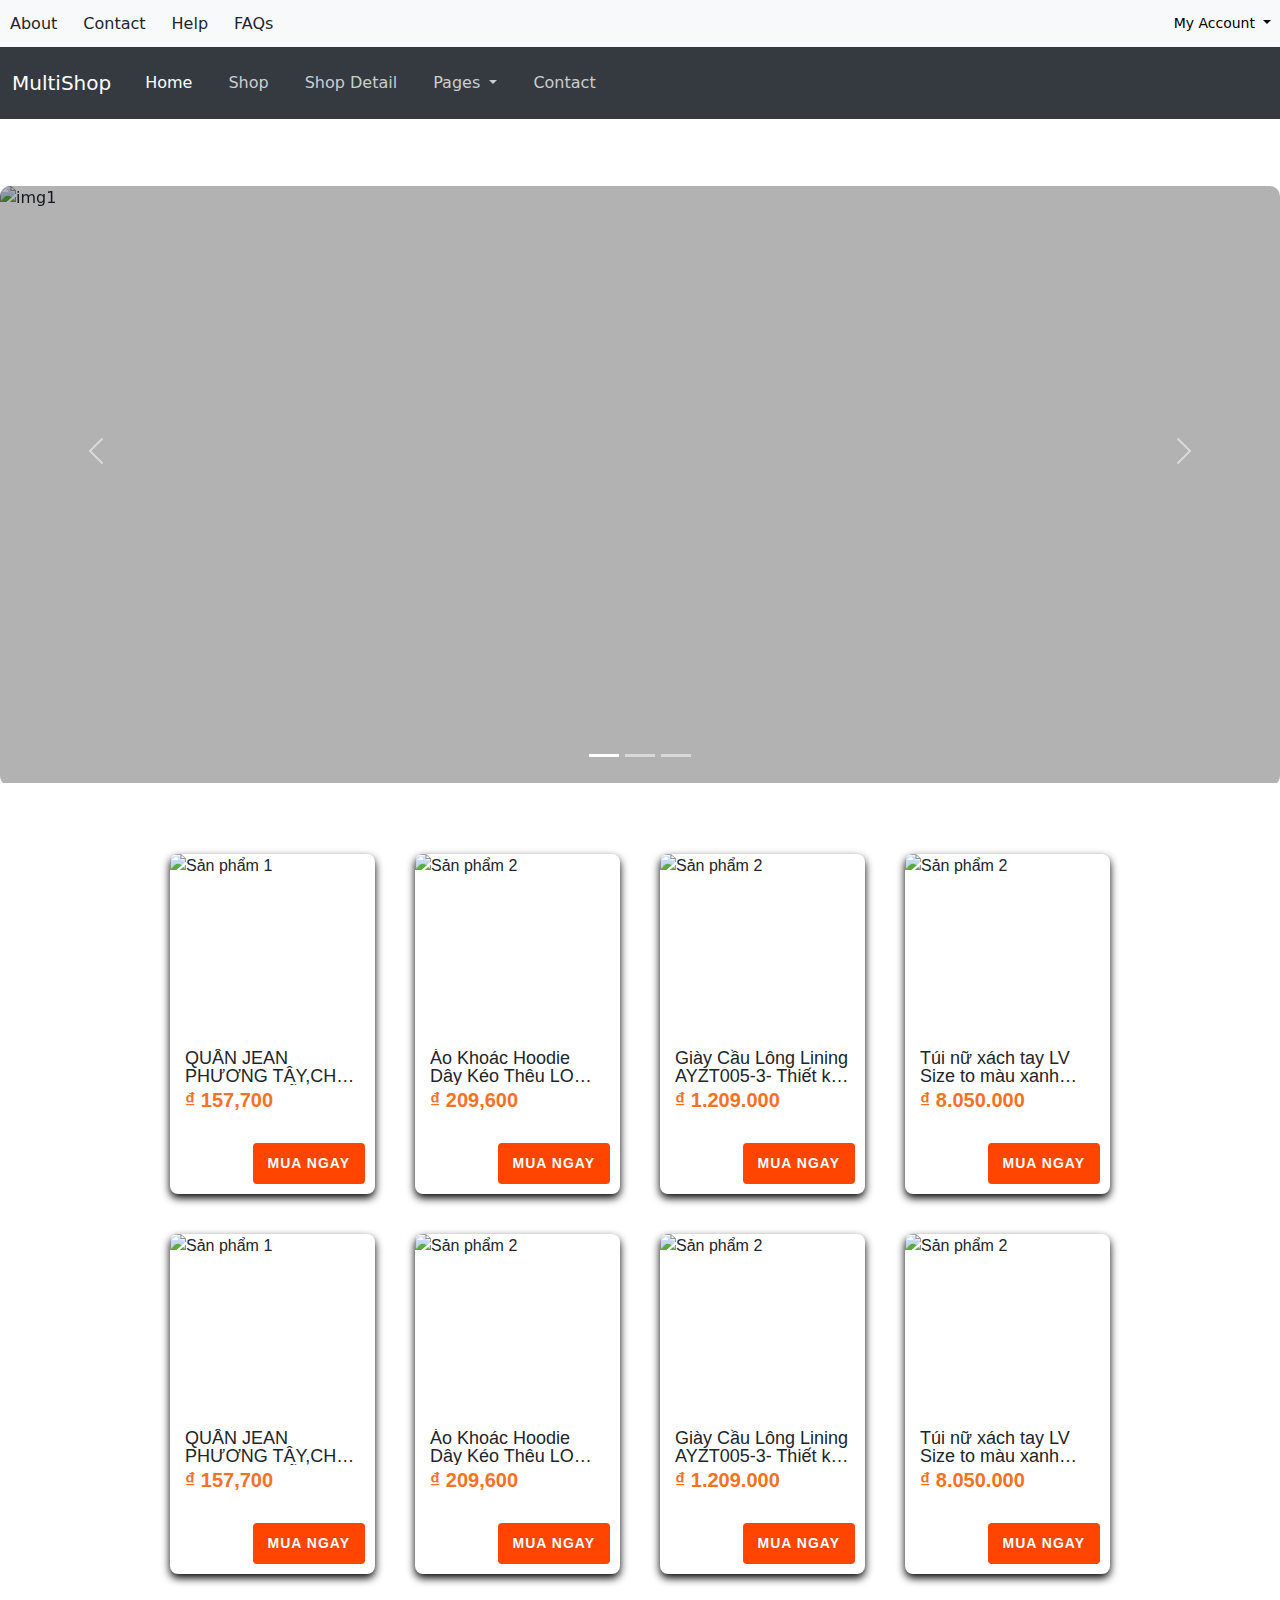
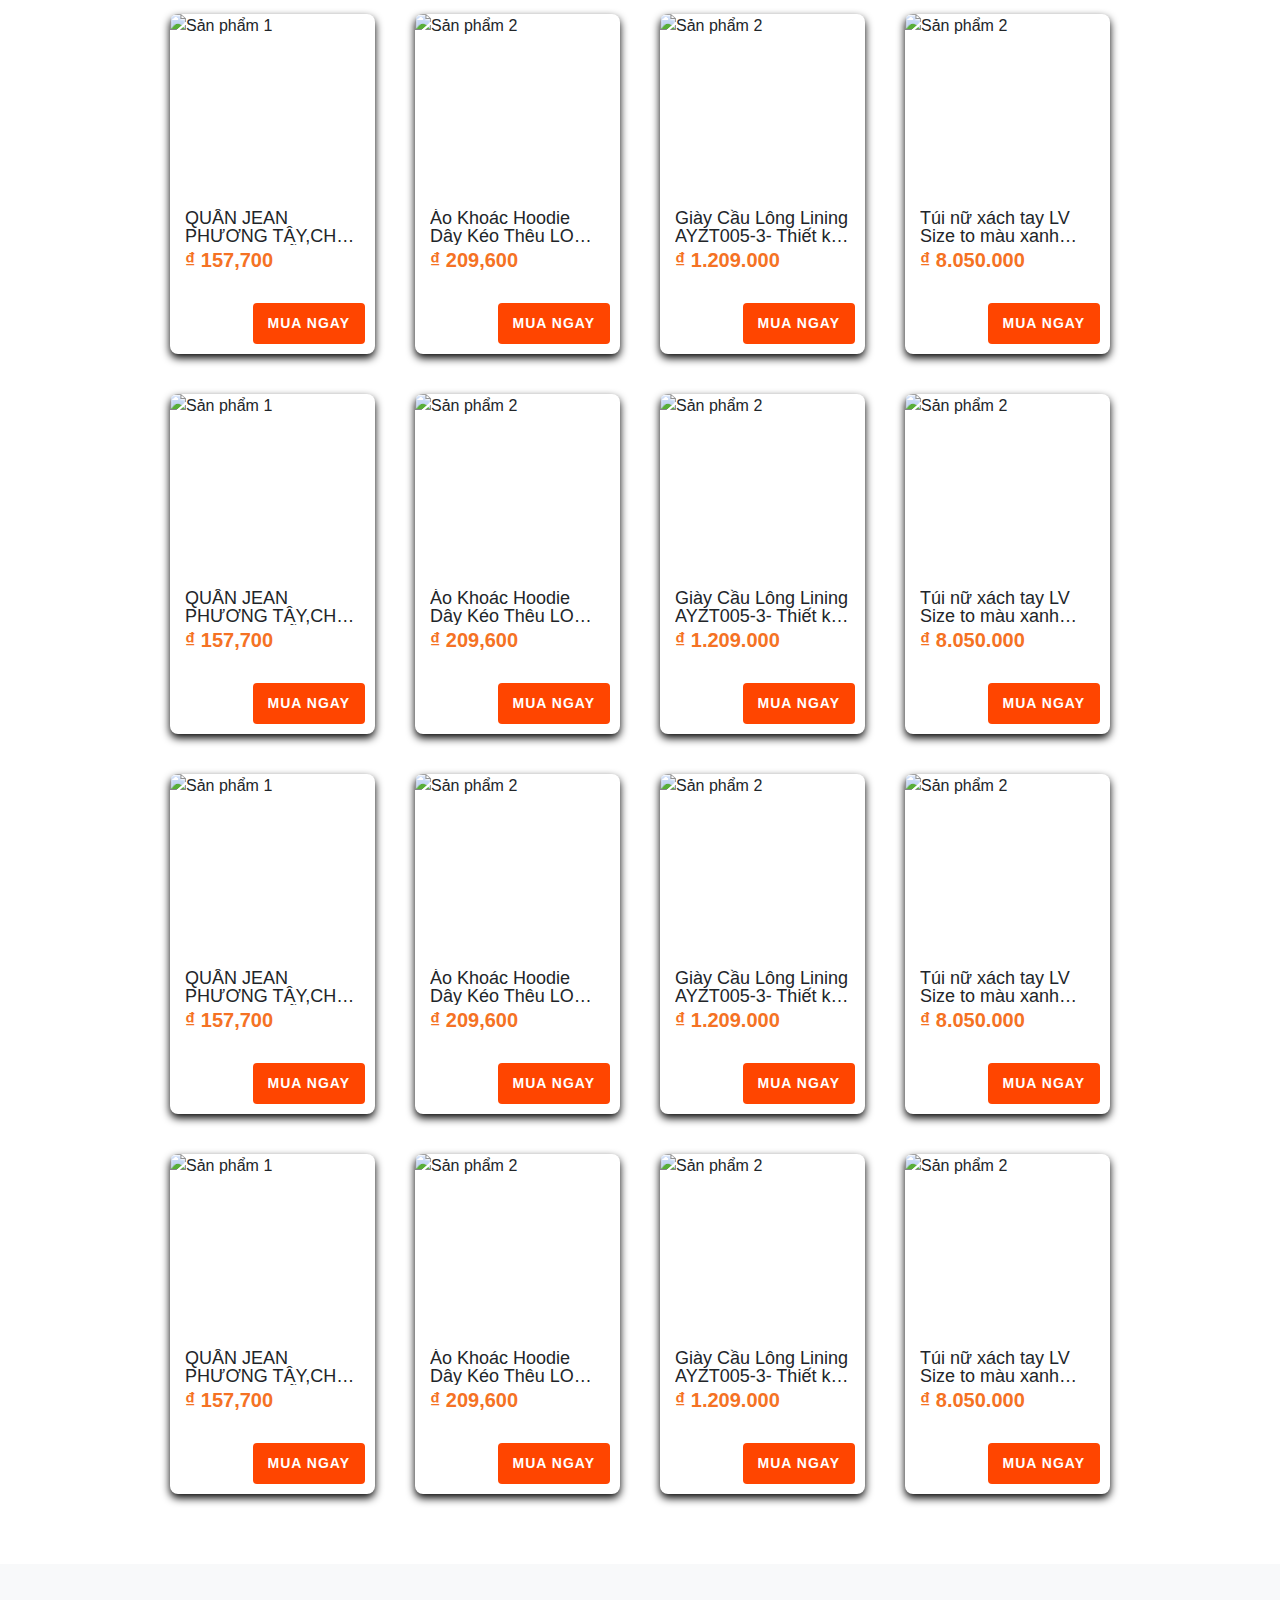
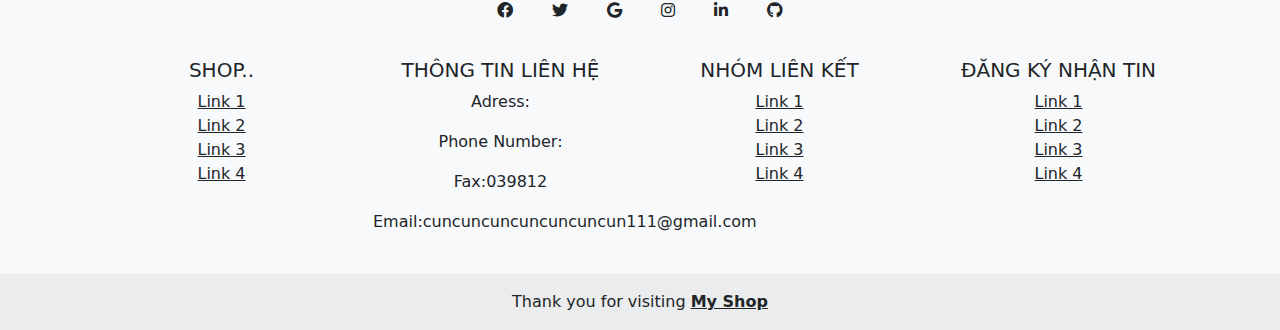
==== index.html @ 016f5377 "first commit" ====
<!DOCTYPE html>
<html lang="vi">
  <head>
    <meta charset="UTF-8" />
    <meta name="viewport" content="width=device-width, initial-scale=1.0" />
    <title>Trang Bán Hàng</title>
    <link rel="stylesheet" href="layout.css" />
    <link
      href="https://cdn.jsdelivr.net/npm/bootstrap@5.3.3/dist/css/bootstrap.min.css"
      rel="stylesheet"
      integrity="sha384-QWTKZyjpPEjISv5WaRU9OFeRpok6YctnYmDr5pNlyT2bRjXh0JMhjY6hW+ALEwIH"
      crossorigin="anonymous"
    />
    <link
      rel="stylesheet"
      href="https://cdnjs.cloudflare.com/ajax/libs/font-awesome/6.0.0-beta3/css/all.min.css"
    />
    <script
      src="https://cdn.jsdelivr.net/npm/bootstrap@5.3.3/dist/js/bootstrap.bundle.min.js"
      integrity="sha384-YvpcrYf0tY3lHB60NNkmXc5s9fDVZLESaAA55NDzOxhy9GkcIdslK1eN7N6jIeHz"
      crossorigin="anonymous"
    ></script>
  </head>
  <body>
    <!-- Topbar -->
    <div class="container-fluid bg-secondary py-2">
      <div class="row">
        <div class="col-lg-6 d-none d-lg-block">
          <div class="d-inline-flex align-items-center h-100">
            <a class="text-body me-3" href="#">About</a>
            <a class="text-body me-3" href="#">Contact</a>
            <a class="text-body me-3" href="#">Help</a>
            <a class="text-body me-3" href="#">FAQs</a>
          </div>
        </div>
        <div class="col-lg-6 text-center text-lg-end">
          <div class="d-inline-flex align-items-center">
            <div class="btn-group">
              <button
                type="button"
                class="btn btn-sm btn-light dropdown-toggle"
                data-bs-toggle="dropdown"
              >
                My Account
              </button>
              <ul class="dropdown-menu dropdown-menu-end">
                <li><a class="dropdown-item" href="signin.html">Sign in</a></li>
                <li>
                  <a class="dropdown-item" href="register.html">Sign up</a>
                </li>
              </ul>
            </div>
          </div>
        </div>
      </div>
    </div>

    <!-- Navbar -->
    <nav class="navbar navbar-expand-lg bg-dark navbar-dark py-3">
      <div class="container-fluid">
        <a class="navbar-brand" href="#">MultiShop</a>
        <button
          class="navbar-toggler"
          type="button"
          data-bs-toggle="collapse"
          data-bs-target="#navbarCollapse"
        >
          <span class="navbar-toggler-icon"></span>
        </button>
        <div class="collapse navbar-collapse" id="navbarCollapse">
          <ul class="navbar-nav me-auto mb-2 mb-lg-0">
            <li class="nav-item">
              <a class="nav-link active" href="index.html">Home</a>
            </li>
            <li class="nav-item">
              <a class="nav-link" href="shop.html">Shop</a>
            </li>
            <li class="nav-item">
              <a class="nav-link" href="detail.html">Shop Detail</a>
            </li>
            <li class="nav-item dropdown">
              <a
                class="nav-link dropdown-toggle"
                href="#"
                id="navbarDropdown"
                role="button"
                data-bs-toggle="dropdown"
              >
                Pages
              </a>
              <ul class="dropdown-menu">
                <li>
                  <a class="dropdown-item" href="cart.html">Shopping Cart</a>
                </li>
                <li>
                  <a class="dropdown-item" href="checkout.html">Checkout</a>
                </li>
              </ul>
            </li>
            <li class="nav-item">
              <a class="nav-link" href="contact.html">Contact</a>
            </li>
          </ul>
        </div>
      </div>
    </nav>

    <div id="carouselExampleIndicators" class="carousel slide">
      <div class="carousel-indicators">
        <button
          type="button"
          data-bs-target="#carouselExampleIndicators"
          data-bs-slide-to="0"
          class="active"
          aria-current="true"
          aria-label="Slide 1"
        ></button>
        <button
          type="button"
          data-bs-target="#carouselExampleIndicators"
          data-bs-slide-to="1"
          aria-label="Slide 2"
        ></button>
        <button
          type="button"
          data-bs-target="#carouselExampleIndicators"
          data-bs-slide-to="2"
          aria-label="Slide 3"
        ></button>
      </div>
      <div class="carousel-inner">
        <div class="carousel-item active">
          <img
            src="https://images.pexels.com/photos/996329/pexels-photo-996329.jpeg?auto=compress&cs=tinysrgb&w=600"
            class="d-block w-100"
            alt="img1"
            height="600"
          />
        </div>
        <div class="carousel-item">
          <img
            src="https://images.pexels.com/photos/3965545/pexels-photo-3965545.jpeg?auto=compress&cs=tinysrgb&w=600"
            class="d-block w-100"
            alt="img2"
            height="600"
          />
        </div>
        <div class="carousel-item">
          <img
            src="https://images.pexels.com/photos/6153367/pexels-photo-6153367.jpeg?auto=compress&cs=tinysrgb&w=600"
            class="d-block w-100"
            alt="img3"
            height="600"
          />
        </div>
      </div>
      <button
        class="carousel-control-prev"
        type="button"
        data-bs-target="#carouselExampleIndicators"
        data-bs-slide="prev"
      >
        <span class="carousel-control-prev-icon" aria-hidden="true"></span>
        <span class="visually-hidden">Previous</span>
      </button>
      <button
        class="carousel-control-next"
        type="button"
        data-bs-target="#carouselExampleIndicators"
        data-bs-slide="next"
      >
        <span class="carousel-control-next-icon" aria-hidden="true"></span>
        <span class="visually-hidden">Next</span>
      </button>
    </div>
    <div class="product">
      <div class="product-card">
        <img
          src="https://www.joesjeans.com/cdn/shop/files/4cc7516a-b997-4d56-a4cd-059427c54369_1290x1800.jpg?v=1736285140"
          alt="Sản phẩm 1"
        />
        <button class="buy-now">Mua ngay</button>
        <div class="product-info">
          <h3>QUẦN JEAN PHƯƠNG TÂY,CHẤT JEAN CO GIÃN THOẢI MÁI, CHUẨN FORM</h3>
          <span class="price">₫ 157,700</span>
        </div>
      </div>

      <div class="product-card">
        <img
          src="https://th.bing.com/th/id/OIP.dwinYv1eRanQlzLCDvbf8QHaHa?rs=1&pid=ImgDetMain"
          alt="Sản phẩm 2"
        />
        <button class="buy-now">Mua ngay</button>
        <div class="product-info">
          <h3>
            Áo Khoác Hoodie Dây Kéo Thêu LOGO 336 Vải Nỉ PE Phối Nón lớn From
            Rộng Phong Cách Hàn Quốc Hot Trend. XUT
          </h3>
          <span class="price">₫ 209,600</span>
        </div>
      </div>
      <div class="product-card">
        <img
          src="https://caulong360.com/wp-content/uploads/2023/03/Giay-Lining-AYZT005-3-c-1.jpg"
          alt="Sản phẩm 2"
        />
        <button class="buy-now">Mua ngay</button>
        <div class="product-info">
          <h3>Giày Cầu Lông Lining AYZT005-3- Thiết kế trẻ trung, tươi mới</h3>
          <span class="price">₫ 1.209.000</span>
        </div>
      </div>
      <div class="product-card">
        <img
          src="https://th.bing.com/th/id/OIP._yJqgawBIpHqxX3rwgy_EAHaHa?rs=1&pid=ImgDetMain"
          alt="Sản phẩm 2"
        />
        <button class="buy-now">Mua ngay</button>
        <div class="product-info">
          <h3>
            Túi nữ xách tay LV Size to màu xanh dương da sần luxury chất lượng
            cao
          </h3>
          <span class="price">₫ 8.050.000</span>
        </div>
      </div>
      <div class="product-card">
        <img
          src="https://www.joesjeans.com/cdn/shop/files/4cc7516a-b997-4d56-a4cd-059427c54369_1290x1800.jpg?v=1736285140"
          alt="Sản phẩm 1"
        />
        <button class="buy-now">Mua ngay</button>
        <div class="product-info">
          <h3>QUẦN JEAN PHƯƠNG TÂY,CHẤT JEAN CO GIÃN THOẢI MÁI, CHUẨN FORM</h3>
          <span class="price">₫ 157,700</span>
        </div>
      </div>

      <div class="product-card">
        <img
          src="https://th.bing.com/th/id/OIP.dwinYv1eRanQlzLCDvbf8QHaHa?rs=1&pid=ImgDetMain"
          alt="Sản phẩm 2"
        />
        <button class="buy-now">Mua ngay</button>
        <div class="product-info">
          <h3>
            Áo Khoác Hoodie Dây Kéo Thêu LOGO 336 Vải Nỉ PE Phối Nón lớn From
            Rộng Phong Cách Hàn Quốc Hot Trend. XUT
          </h3>
          <span class="price">₫ 209,600</span>
        </div>
      </div>
      <div class="product-card">
        <img
          src="https://caulong360.com/wp-content/uploads/2023/03/Giay-Lining-AYZT005-3-c-1.jpg"
          alt="Sản phẩm 2"
        />
        <button class="buy-now">Mua ngay</button>
        <div class="product-info">
          <h3>Giày Cầu Lông Lining AYZT005-3- Thiết kế trẻ trung, tươi mới</h3>
          <span class="price">₫ 1.209.000</span>
        </div>
      </div>
      <div class="product-card">
        <img
          src="https://th.bing.com/th/id/OIP._yJqgawBIpHqxX3rwgy_EAHaHa?rs=1&pid=ImgDetMain"
          alt="Sản phẩm 2"
        />
        <button class="buy-now">Mua ngay</button>
        <div class="product-info">
          <h3>
            Túi nữ xách tay LV Size to màu xanh dương da sần luxury chất lượng
            cao
          </h3>
          <span class="price">₫ 8.050.000</span>
        </div>
      </div>
      <div class="product-card">
        <img
          src="https://www.joesjeans.com/cdn/shop/files/4cc7516a-b997-4d56-a4cd-059427c54369_1290x1800.jpg?v=1736285140"
          alt="Sản phẩm 1"
        />
        <button class="buy-now">Mua ngay</button>
        <div class="product-info">
          <h3>QUẦN JEAN PHƯƠNG TÂY,CHẤT JEAN CO GIÃN THOẢI MÁI, CHUẨN FORM</h3>
          <span class="price">₫ 157,700</span>
        </div>
      </div>

      <div class="product-card">
        <img
          src="https://th.bing.com/th/id/OIP.dwinYv1eRanQlzLCDvbf8QHaHa?rs=1&pid=ImgDetMain"
          alt="Sản phẩm 2"
        />
        <button class="buy-now">Mua ngay</button>
        <div class="product-info">
          <h3>
            Áo Khoác Hoodie Dây Kéo Thêu LOGO 336 Vải Nỉ PE Phối Nón lớn From
            Rộng Phong Cách Hàn Quốc Hot Trend. XUT
          </h3>
          <span class="price">₫ 209,600</span>
        </div>
      </div>
      <div class="product-card">
        <img
          src="https://caulong360.com/wp-content/uploads/2023/03/Giay-Lining-AYZT005-3-c-1.jpg"
          alt="Sản phẩm 2"
        />
        <button class="buy-now">Mua ngay</button>
        <div class="product-info">
          <h3>Giày Cầu Lông Lining AYZT005-3- Thiết kế trẻ trung, tươi mới</h3>
          <span class="price">₫ 1.209.000</span>
        </div>
      </div>
      <div class="product-card">
        <img
          src="https://th.bing.com/th/id/OIP._yJqgawBIpHqxX3rwgy_EAHaHa?rs=1&pid=ImgDetMain"
          alt="Sản phẩm 2"
        />
        <button class="buy-now">Mua ngay</button>
        <div class="product-info">
          <h3>
            Túi nữ xách tay LV Size to màu xanh dương da sần luxury chất lượng
            cao
          </h3>
          <span class="price">₫ 8.050.000</span>
        </div>
      </div>
      <div class="product-card">
        <img
          src="https://www.joesjeans.com/cdn/shop/files/4cc7516a-b997-4d56-a4cd-059427c54369_1290x1800.jpg?v=1736285140"
          alt="Sản phẩm 1"
        />
        <button class="buy-now">Mua ngay</button>
        <div class="product-info">
          <h3>QUẦN JEAN PHƯƠNG TÂY,CHẤT JEAN CO GIÃN THOẢI MÁI, CHUẨN FORM</h3>
          <span class="price">₫ 157,700</span>
        </div>
      </div>

      <div class="product-card">
        <img
          src="https://th.bing.com/th/id/OIP.dwinYv1eRanQlzLCDvbf8QHaHa?rs=1&pid=ImgDetMain"
          alt="Sản phẩm 2"
        />
        <button class="buy-now">Mua ngay</button>
        <div class="product-info">
          <h3>
            Áo Khoác Hoodie Dây Kéo Thêu LOGO 336 Vải Nỉ PE Phối Nón lớn From
            Rộng Phong Cách Hàn Quốc Hot Trend. XUT
          </h3>
          <span class="price">₫ 209,600</span>
        </div>
      </div>
      <div class="product-card">
        <img
          src="https://caulong360.com/wp-content/uploads/2023/03/Giay-Lining-AYZT005-3-c-1.jpg"
          alt="Sản phẩm 2"
        />
        <button class="buy-now">Mua ngay</button>
        <div class="product-info">
          <h3>Giày Cầu Lông Lining AYZT005-3- Thiết kế trẻ trung, tươi mới</h3>
          <span class="price">₫ 1.209.000</span>
        </div>
      </div>
      <div class="product-card">
        <img
          src="https://th.bing.com/th/id/OIP._yJqgawBIpHqxX3rwgy_EAHaHa?rs=1&pid=ImgDetMain"
          alt="Sản phẩm 2"
        />
        <button class="buy-now">Mua ngay</button>
        <div class="product-info">
          <h3>
            Túi nữ xách tay LV Size to màu xanh dương da sần luxury chất lượng
            cao
          </h3>
          <span class="price">₫ 8.050.000</span>
        </div>
      </div>
      <div class="product-card">
        <img
          src="https://www.joesjeans.com/cdn/shop/files/4cc7516a-b997-4d56-a4cd-059427c54369_1290x1800.jpg?v=1736285140"
          alt="Sản phẩm 1"
        />
        <button class="buy-now">Mua ngay</button>
        <div class="product-info">
          <h3>QUẦN JEAN PHƯƠNG TÂY,CHẤT JEAN CO GIÃN THOẢI MÁI, CHUẨN FORM</h3>
          <span class="price">₫ 157,700</span>
        </div>
      </div>

      <div class="product-card">
        <img
          src="https://th.bing.com/th/id/OIP.dwinYv1eRanQlzLCDvbf8QHaHa?rs=1&pid=ImgDetMain"
          alt="Sản phẩm 2"
        />
        <button class="buy-now">Mua ngay</button>
        <div class="product-info">
          <h3>
            Áo Khoác Hoodie Dây Kéo Thêu LOGO 336 Vải Nỉ PE Phối Nón lớn From
            Rộng Phong Cách Hàn Quốc Hot Trend. XUT
          </h3>
          <span class="price">₫ 209,600</span>
        </div>
      </div>
      <div class="product-card">
        <img
          src="https://caulong360.com/wp-content/uploads/2023/03/Giay-Lining-AYZT005-3-c-1.jpg"
          alt="Sản phẩm 2"
        />
        <button class="buy-now">Mua ngay</button>
        <div class="product-info">
          <h3>Giày Cầu Lông Lining AYZT005-3- Thiết kế trẻ trung, tươi mới</h3>
          <span class="price">₫ 1.209.000</span>
        </div>
      </div>
      <div class="product-card">
        <img
          src="https://th.bing.com/th/id/OIP._yJqgawBIpHqxX3rwgy_EAHaHa?rs=1&pid=ImgDetMain"
          alt="Sản phẩm 2"
        />
        <button class="buy-now">Mua ngay</button>
        <div class="product-info">
          <h3>
            Túi nữ xách tay LV Size to màu xanh dương da sần luxury chất lượng
            cao
          </h3>
          <span class="price">₫ 8.050.000</span>
        </div>
      </div>
      <div class="product-card">
        <img
          src="https://www.joesjeans.com/cdn/shop/files/4cc7516a-b997-4d56-a4cd-059427c54369_1290x1800.jpg?v=1736285140"
          alt="Sản phẩm 1"
        />
        <button class="buy-now">Mua ngay</button>
        <div class="product-info">
          <h3>QUẦN JEAN PHƯƠNG TÂY,CHẤT JEAN CO GIÃN THOẢI MÁI, CHUẨN FORM</h3>
          <span class="price">₫ 157,700</span>
        </div>
      </div>

      <div class="product-card">
        <img
          src="https://th.bing.com/th/id/OIP.dwinYv1eRanQlzLCDvbf8QHaHa?rs=1&pid=ImgDetMain"
          alt="Sản phẩm 2"
        />
        <button class="buy-now">Mua ngay</button>
        <div class="product-info">
          <h3>
            Áo Khoác Hoodie Dây Kéo Thêu LOGO 336 Vải Nỉ PE Phối Nón lớn From
            Rộng Phong Cách Hàn Quốc Hot Trend. XUT
          </h3>
          <span class="price">₫ 209,600</span>
        </div>
      </div>
      <div class="product-card">
        <img
          src="https://caulong360.com/wp-content/uploads/2023/03/Giay-Lining-AYZT005-3-c-1.jpg"
          alt="Sản phẩm 2"
        />
        <button class="buy-now">Mua ngay</button>
        <div class="product-info">
          <h3>Giày Cầu Lông Lining AYZT005-3- Thiết kế trẻ trung, tươi mới</h3>
          <span class="price">₫ 1.209.000</span>
        </div>
      </div>
      <div class="product-card">
        <img
          src="https://th.bing.com/th/id/OIP._yJqgawBIpHqxX3rwgy_EAHaHa?rs=1&pid=ImgDetMain"
          alt="Sản phẩm 2"
        />
        <button class="buy-now">Mua ngay</button>
        <div class="product-info">
          <h3>
            Túi nữ xách tay LV Size to màu xanh dương da sần luxury chất lượng
            cao
          </h3>
          <span class="price">₫ 8.050.000</span>
        </div>
      </div>
    </div>
    <!-- Footer -->
    <footer class="bg-body-tertiary text-center">
      <!-- Grid container -->
      <div class="container p-4">
        <!-- Section: Social media -->
        <section class="mb-4">
          <!-- Facebook -->
          <a
            data-mdb-ripple-init
            class="btn btn-outline btn-floating m-1"
            href="https://www.facebook.com/profile.php?id=100086027893228"
            role="button"
            ><i class="fa-brands fa-facebook"></i
          ></a>

          <!-- Twitter -->
          <a
            data-mdb-ripple-init
            class="btn btn-outline btn-floating m-1"
            href="https://x.com/cubededobeo"
            role="button"
            ><i class="fab fa-twitter"></i
          ></a>

          <!-- Google -->
          <a
            data-mdb-ripple-init
            class="btn btn-outline btn-floating m-1"
            href="#!"
            role="button"
            ><i class="fab fa-google"></i
          ></a>

          <!-- Instagram -->
          <a
            data-mdb-ripple-init
            class="btn btn-outline btn-floating m-1"
            href="none"
            role="button"
            ><i class="fab fa-instagram"></i
          ></a>

          <!-- Linkedin -->
          <a
            data-mdb-ripple-init
            class="btn btn-outline btn-floating m-1"
            href="none"
            role="button"
            ><i class="fab fa-linkedin-in"></i
          ></a>

          <!-- Github -->
          <a
            data-mdb-ripple-init
            class="btn btn-outline btn-floating m-1"
            href="none"
            role="button"
            ><i class="fab fa-github"></i
          ></a>
        </section>
        <!-- Section: Social media -->

        <!-- Section: Form -->
        <section class="">
          <form action="">
            <!--Grid row-->
            <div class="row d-flex justify-content-center"></div>
            <!--Grid row-->
          </form>
        </section>
        <!-- Section: Form -->
        <!-- Section: Links -->
        <section class="">
          <!--Grid row-->
          <div class="row">
            <!--Grid column-->
            <div class="col-lg-3 col-md-6 mb-4 mb-md-0">
              <h5 class="text-uppercase" color="red">Shop..</h5>

              <ul class="list-unstyled mb-0">
                <li>
                  <a class="text-body" href="#!">Link 1</a>
                </li>
                <li>
                  <a class="text-body" href="#!">Link 2</a>
                </li>
                <li>
                  <a class="text-body" href="#!">Link 3</a>
                </li>
                <li>
                  <a class="text-body" href="#!">Link 4</a>
                </li>
              </ul>
            </div>
            <!--Grid column-->

            <!--Grid column-->
            <div class="col-lg-3 col-md-6 mb-4 mb-md-0">
              <h5 class="text-uppercase" color="red">Thông tin liên hệ</h5>

              <ul class="list-unstyled mb-0">
                <li>
                  <p class="text-body" href="#!">Adress:</p>
                </li>
                <li>
                  <p class="text-body" href="#!">Phone Number:</p>
                </li>
                <li>
                  <p class="text-body" href="#!">Fax:039812</p>
                </li>
                <li>
                  <p class="text-body" href="#!">
                    Email:cuncuncuncuncuncuncun111@gmail.com
                  </p>
                </li>
              </ul>
            </div>
            <!--Grid column-->

            <!--Grid column-->
            <div class="col-lg-3 col-md-6 mb-4 mb-md-0">
              <h5 class="text-uppercase" color="red">Nhóm liên kết</h5>

              <ul class="list-unstyled mb-0">
                <li>
                  <a class="text-body" href="#!">Link 1</a>
                </li>
                <li>
                  <a class="text-body" href="#!">Link 2</a>
                </li>
                <li>
                  <a class="text-body" href="#!">Link 3</a>
                </li>
                <li>
                  <a class="text-body" href="#!">Link 4</a>
                </li>
              </ul>
            </div>
            <!--Grid column-->

            <!--Grid column-->
            <div class="col-lg-3 col-md-6 mb-4 mb-md-0">
              <h5 class="text-uppercase" color="red">Đăng ký nhận tin</h5>

              <ul class="list-unstyled mb-0">
                <li>
                  <a class="text-body" href="#!">Link 1</a>
                </li>
                <li>
                  <a class="text-body" href="#!">Link 2</a>
                </li>
                <li>
                  <a class="text-body" href="#!">Link 3</a>
                </li>
                <li>
                  <a class="text-body" href="#!">Link 4</a>
                </li>
              </ul>
            </div>
            <!--Grid column-->
          </div>
          <!--Grid row-->
        </section>
        <!-- Section: Links -->
      </div>
      <!-- Grid container -->

      <!-- Copyright -->
      <div
        class="text-center p-3"
        style="background-color: rgba(0, 0, 0, 0.05)"
      >
        Thank you for visiting
        <a class="text-reset fw-bold" href="#">My Shop</a>
      </div>
      <!-- Copyright -->
    </footer>
    <!-- Footer -->
  </body>
</html>
---- layout.css ----
/* Topbar */
.container-fluid.bg-secondary {
  background-color: #f8f9fa !important;
  padding: 10px 0;
}

.container-fluid.bg-secondary a {
  color: #333;
  text-decoration: none;
  margin: 0 10px;
}

.container-fluid.bg-secondary a:hover {
  color: #007bff;
}

/* Navbar */
.navbar.bg-dark {
  background-color: #343a40 !important;
  padding: 10px 0;
}

.navbar.bg-dark .nav-link {
  color: rgba(255, 255, 255, 0.75);
  margin: 0 10px;
}

.navbar.bg-dark .nav-link:hover {
  color: #fff;
}

.navbar.bg-dark .navbar-toggler {
  border-color: rgba(255, 255, 255, 0.1);
}

.navbar.bg-dark .navbar-toggler-icon {
  background-image: url("data:image/svg+xml;charset=utf8,%3Csvg viewBox='0 0 30 30' xmlns='http://www.w3.org/2000/svg'%3E%3Cpath stroke='rgba(255, 255, 255, 0.5)' stroke-width='2' stroke-linecap='round' stroke-miterlimit='10' d='M4 7h22M4 15h22M4 23h22'/%3E%3C/svg%3E");
}
/* Categories Button */
.btn.bg-primary {
  background-color: #007bff !important;
  border: none;
  color: #fff;
  padding: 10px 20px;
}

.btn.bg-primary:hover {
  background-color: #0056b3 !important;
}

/* Product Section */
.product {
  font-family: Arial, sans-serif;
  margin: 2%;
  padding: 25px;
  display: flex;
  justify-content: center;
  align-items: center;
  flex-wrap: wrap;
  background-color: white;
  overflow: hidden;
  box-sizing: border-box;
}

.product-card {
  position: relative;
  width: 205px;
  height: 340px;
  margin: 20px;
  box-shadow: 0 4px 8px black;
  border-radius: 8px;
  overflow: hidden;
  background: white;
  transition: transform 0.3s ease, box-shadow 0.3s ease;
}

.product-card:hover {
  transform: translateY(-5px);
  box-shadow: 0 6px 12px black;
}

.product-card img {
  width: 100%;
  height: 180px;
  object-fit: cover !important;
  display: block;
  object-position: center;
}

.product-card .buy-now {
  position: absolute;
  bottom: 10px;
  right: 10px;
  background-color: orangered;
  color: white;
  padding: 10px 15px;
  font-size: 14px;
  font-weight: bold;
  border: none;
  border-radius: 4px;
  cursor: pointer;
  transition: background-color 0.3s ease, color 0.3s ease;
  letter-spacing: 1px;
  text-transform: uppercase;
  outline: none;
  -webkit-transition: color 0.45s cubic-bezier(0.785, 0.135, 0.15, 0.86),
    border 0.45s cubic-bezier(0.785, 0.135, 0.15, 0.86);
  transition: color 0.45s cubic-bezier(0.785, 0.135, 0.15, 0.86),
    border 0.45s cubic-bezier(0.785, 0.135, 0.15, 0.86);
}

.product-card .buy-now:hover {
  background-color: green;
  color: white;
}

.product-info {
  padding: 15px;
}

.product-info h3 {
  margin: 0;
  font-size: 18px;
  height: 36px;
  line-height: 18px;
  -webkit-box-orient: vertical;
  display: -webkit-box;
  overflow: hidden;
  text-overflow: ellipsis;
  -webkit-line-clamp: 2;
}

.product-info .price {
  font-size: 20px;
  font-weight: bold;
  color: #f57224;
  align-items: flex-end;
}

/* Carousel */
.carousel-item {
  top: 67px;
  margin-bottom: 5%;
}

.carousel-item img {
  object-fit: cover;
  border-radius: 10px;
}

.carousel-item::before {
  content: "";
  position: absolute;
  top: 0;
  left: 0;
  width: 100%;
  height: 100%;
  background: rgba(0, 0, 0, 0.3);
  border-radius: 10px !important;
}

.carousel-item img:hover {
  transform: scale(1.05);
  transition: 0.5s ease-in-out;
}

/* Responsive Adjustments */
@media (max-width: 768px) {
  .navbar-nav {
    flex-direction: column;
  }

  .navbar-collapse {
    padding: 10px;
  }

  .product-card {
    width: 100%;
    margin: 10px 0;
  }
}

@media (max-width: 600px) {
  .carousel-inner {
    display: none;
  }
}
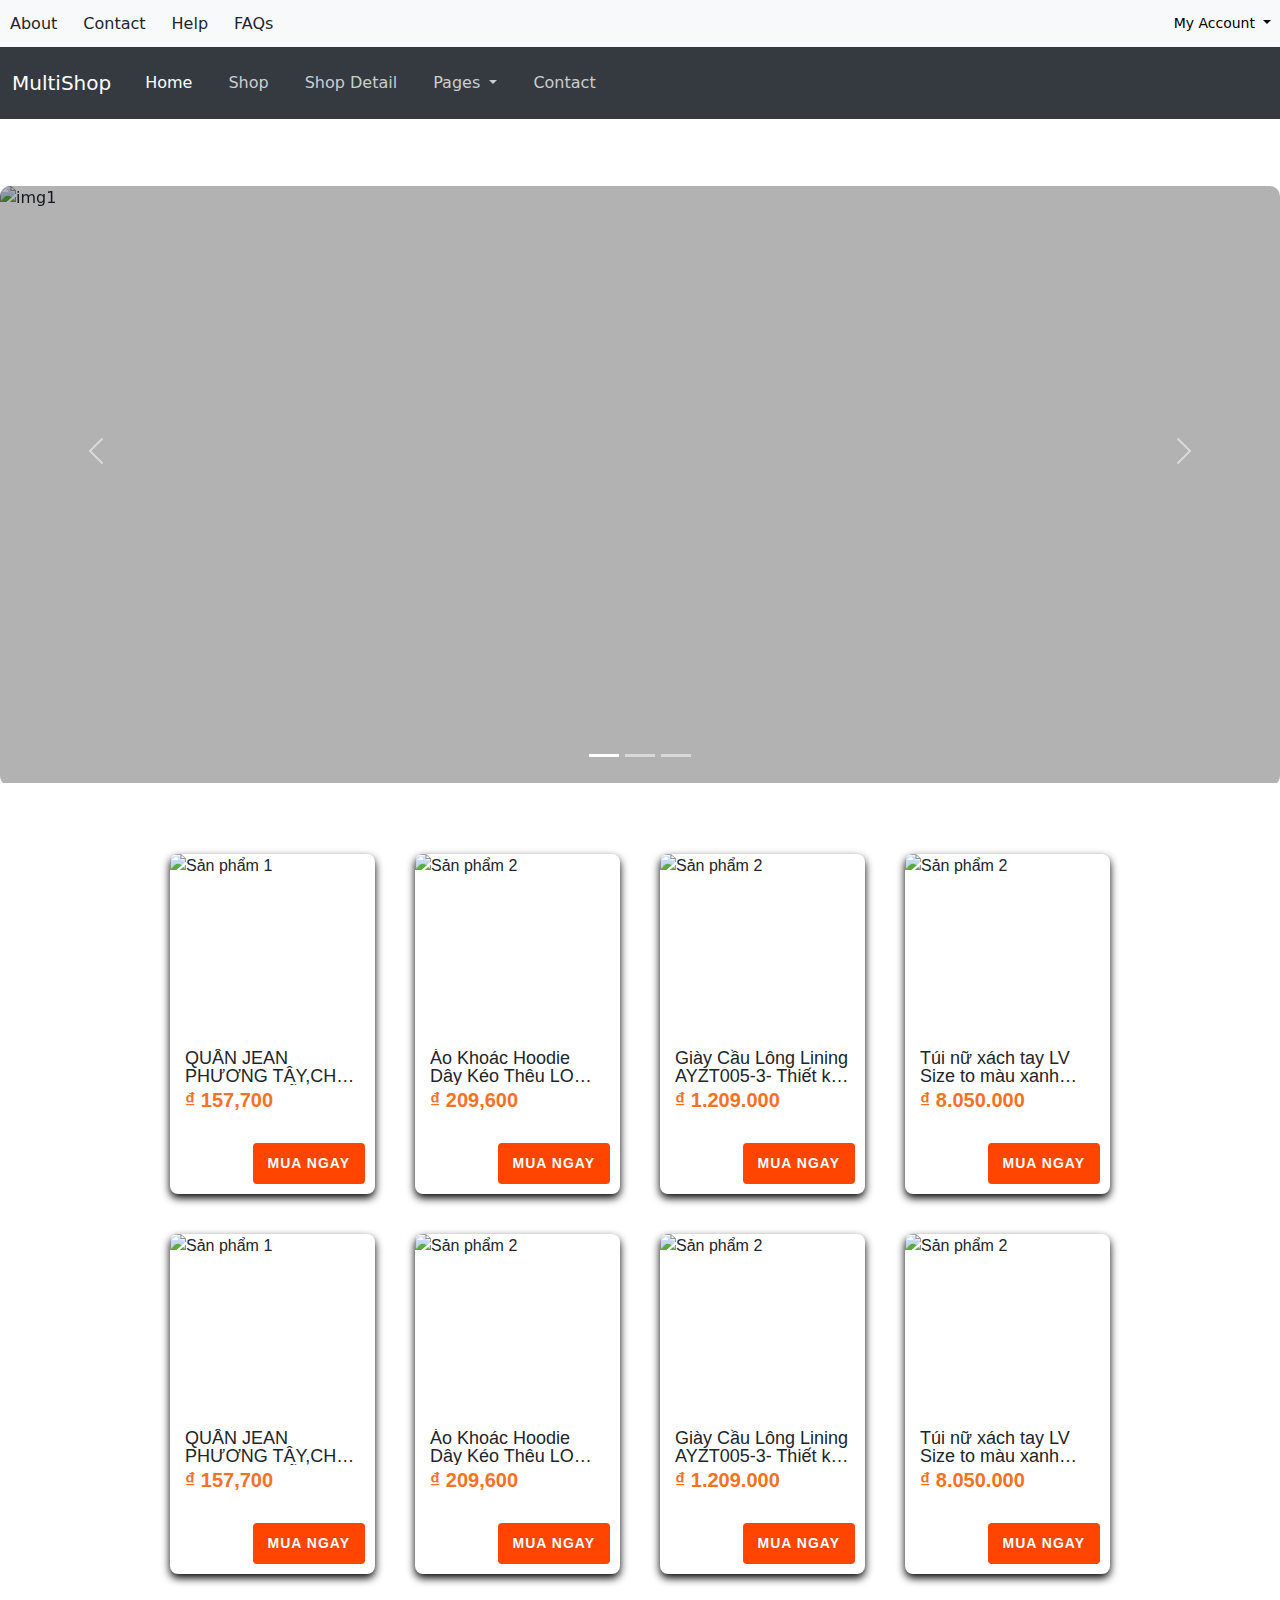
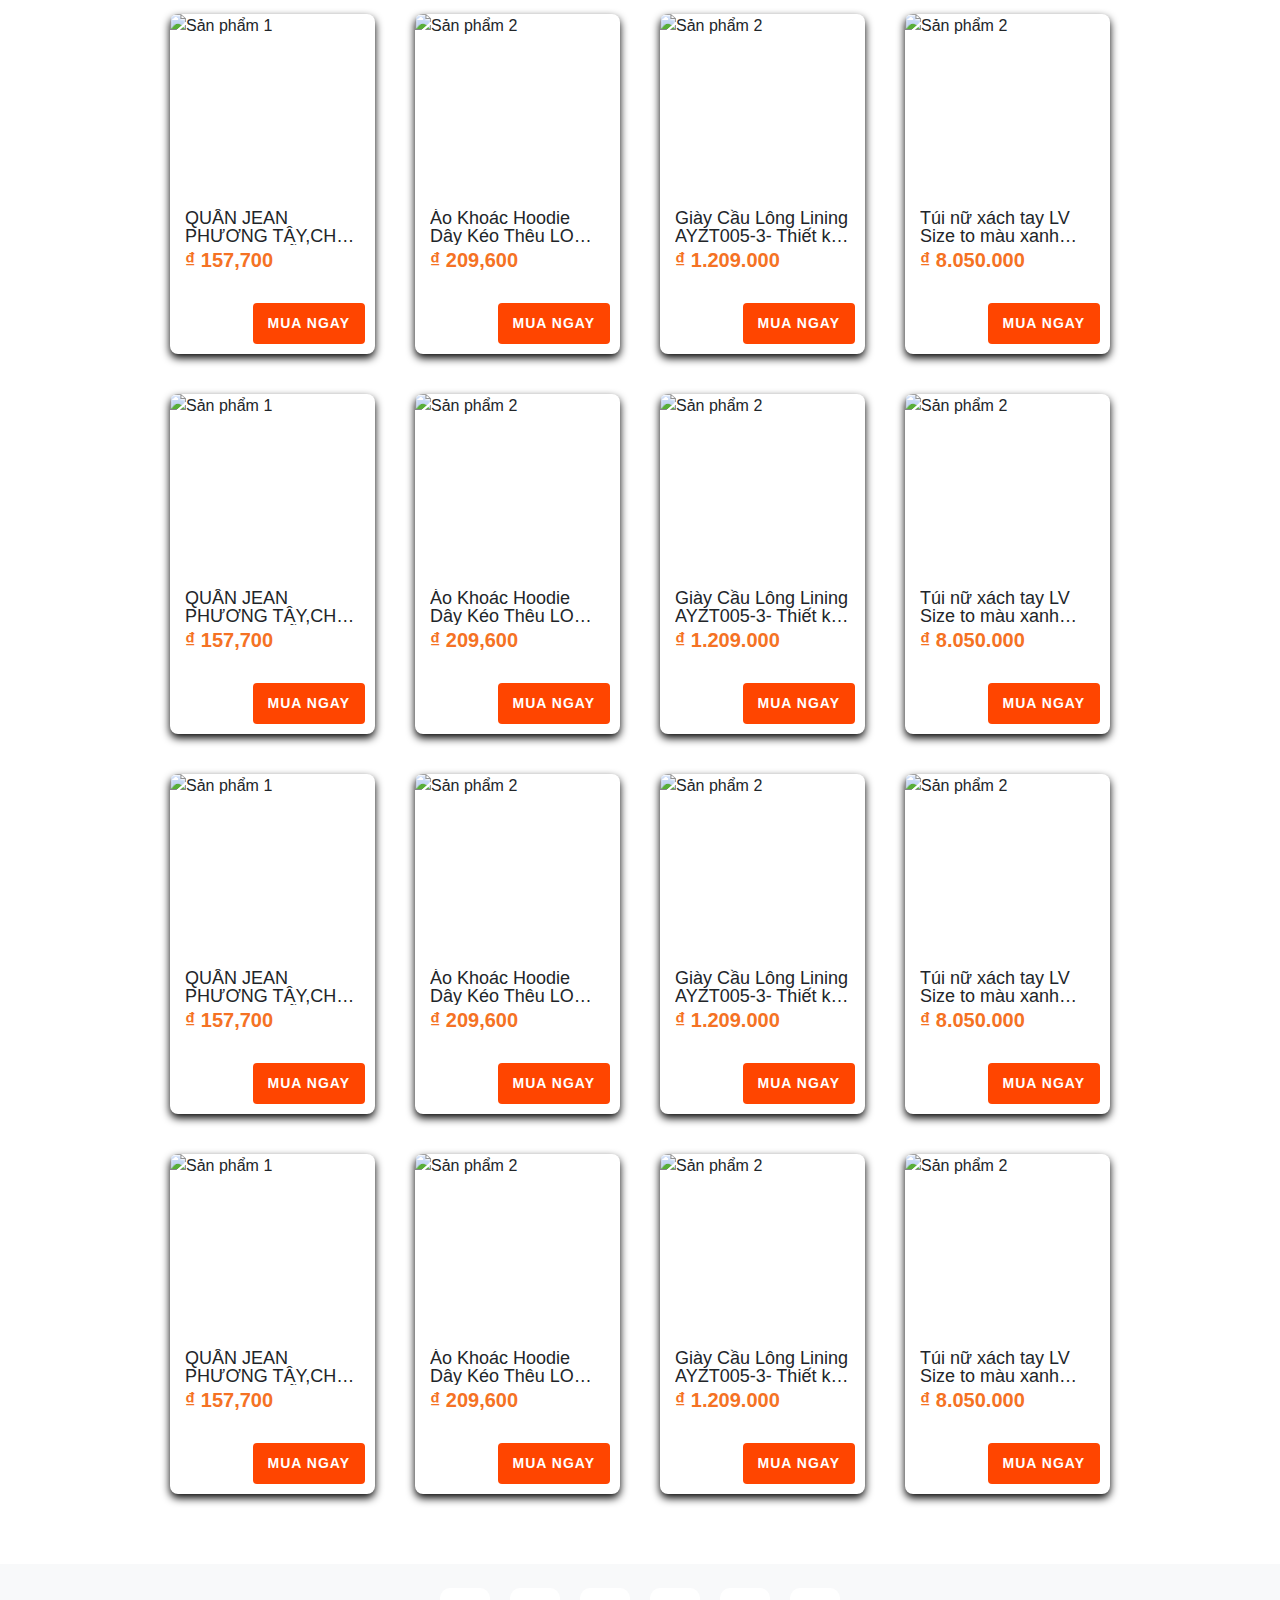
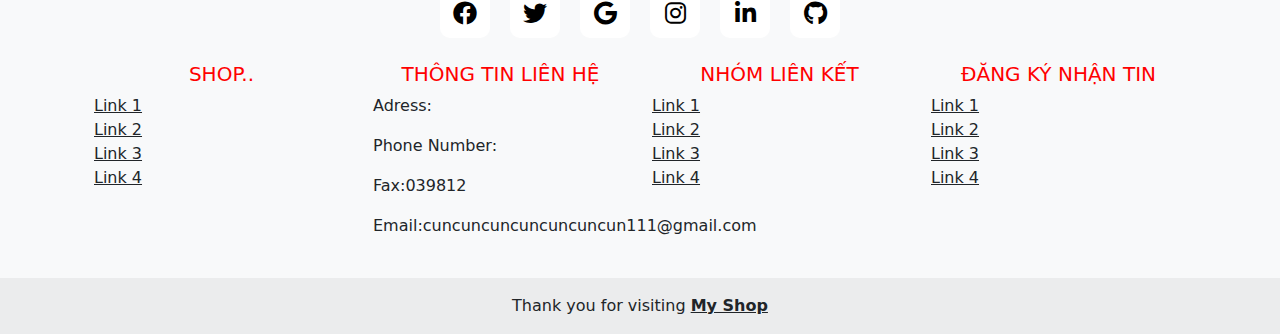
==== commit fb6c71d1: "Update icon in main page and Change register,signin page" ====
--- a/index.html
+++ b/index.html
@@ -486,62 +486,45 @@
       <!-- Grid container -->
       <div class="container p-4">
         <!-- Section: Social media -->
-        <section class="mb-4">
+        <section class="social-icons mb-4">
           <!-- Facebook -->
           <a
-            data-mdb-ripple-init
-            class="btn btn-outline btn-floating m-1"
+            class="icon facebook"
             href="https://www.facebook.com/profile.php?id=100086027893228"
             role="button"
-            ><i class="fa-brands fa-facebook"></i
-          ></a>
+          >
+            <i class="fa-brands fa-facebook"></i>
+          </a>
 
           <!-- Twitter -->
           <a
-            data-mdb-ripple-init
-            class="btn btn-outline btn-floating m-1"
+            class="icon twitter"
             href="https://x.com/cubededobeo"
             role="button"
-            ><i class="fab fa-twitter"></i
-          ></a>
+          >
+            <i class="fab fa-twitter"></i>
+          </a>
 
           <!-- Google -->
-          <a
-            data-mdb-ripple-init
-            class="btn btn-outline btn-floating m-1"
-            href="#!"
-            role="button"
-            ><i class="fab fa-google"></i
-          ></a>
+          <a class="icon google" href="#" role="button">
+            <i class="fab fa-google"></i>
+          </a>
 
           <!-- Instagram -->
-          <a
-            data-mdb-ripple-init
-            class="btn btn-outline btn-floating m-1"
-            href="none"
-            role="button"
-            ><i class="fab fa-instagram"></i
-          ></a>
+          <a class="icon instagram" href="#" role="button">
+            <i class="fab fa-instagram"></i>
+          </a>
 
           <!-- Linkedin -->
-          <a
-            data-mdb-ripple-init
-            class="btn btn-outline btn-floating m-1"
-            href="none"
-            role="button"
-            ><i class="fab fa-linkedin-in"></i
-          ></a>
+          <a class="icon linkedin" href="#" role="button">
+            <i class="fab fa-linkedin-in"></i>
+          </a>
 
           <!-- Github -->
-          <a
-            data-mdb-ripple-init
-            class="btn btn-outline btn-floating m-1"
-            href="none"
-            role="button"
-            ><i class="fab fa-github"></i
-          ></a>
+          <a class="icon github" href="#" role="button">
+            <i class="fab fa-github"></i>
+          </a>
         </section>
-        <!-- Section: Social media -->
 
         <!-- Section: Form -->
         <section class="">
--- a/layout.css
+++ b/layout.css
@@ -164,6 +164,89 @@
   transition: 0.5s ease-in-out;
 }
 
+.col-lg-3 h5 {
+  color: red !important;
+}
+.list-unstyled {
+  text-align: left;
+}
+
+.social-icons {
+  display: flex;
+  gap: 30px;
+}
+.icon {
+  width: 80px;
+  height: 80px;
+  display: flex;
+  justify-content: center;
+  align-items: center;
+  border-radius: 20px;
+  position: relative;
+  transition: all 0.3s;
+  font-size: 35px;
+  background: white;
+  text-decoration: none;
+  color: black;
+}
+.social-icons {
+  display: flex;
+  gap: 20px;
+  justify-content: center;
+  align-items: center;
+}
+.icon i {
+  animation: randomNeonColors 8s infinite;
+}
+@keyframes randomNeonColors {
+  0%,
+  100% {
+    filter: drop-shadow(0 0 8px #00ffff) drop-shadow(0 0 12px #00ffff)
+      brightness(1.5);
+  }
+  20% {
+    filter: drop-shadow(0 0 8px #ff00ff) drop-shadow(0 0 12px #ff00ff)
+      brightness(1.5);
+  }
+  40% {
+    filter: drop-shadow(0 0 8px #ffff00) drop-shadow(0 0 12px #ffff00)
+      brightness(1.5);
+  }
+  60% {
+    filter: drop-shadow(0 0 8px #00ff00) drop-shadow(0 0 12px #00ff00)
+      brightness(1.5);
+  }
+  80% {
+    filter: drop-shadow(0 0 8px #ff3300) drop-shadow(0 0 12px #ff3300)
+      brightness(1.5);
+  }
+}
+/* Offset animations for each icon */
+.apple i {
+  animation-delay: 0s;
+}
+.twitter i {
+  animation-delay: -2s;
+}
+.github i {
+  animation-delay: -4s;
+}
+.facebook i {
+  animation-delay: -6s;
+}
+.icon:hover {
+  transform: translateY(-5px);
+}
+.icon:hover i {
+  filter: brightness(2);
+}
+.icon {
+  width: 50px;
+  height: 50px;
+  font-size: 24px;
+  border-radius: 10px;
+}
+
 /* Responsive Adjustments */
 @media (max-width: 768px) {
   .navbar-nav {
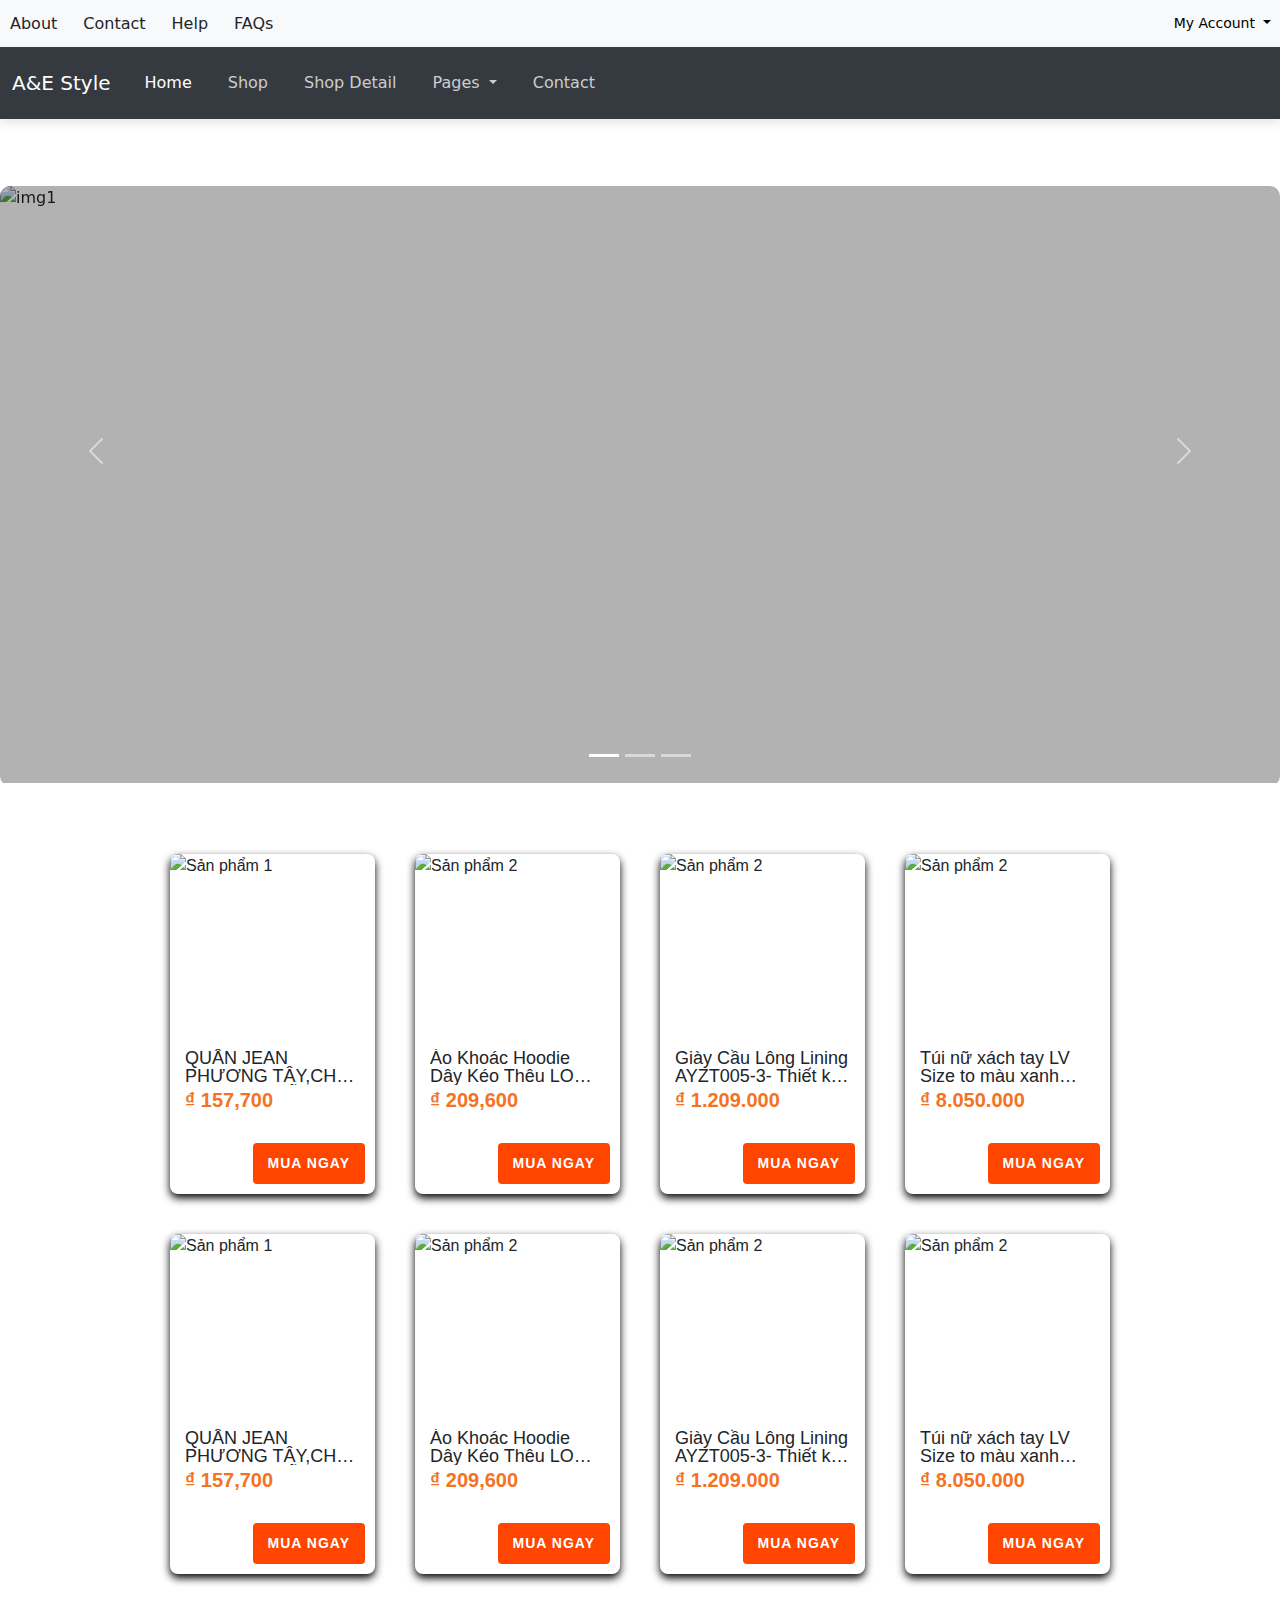
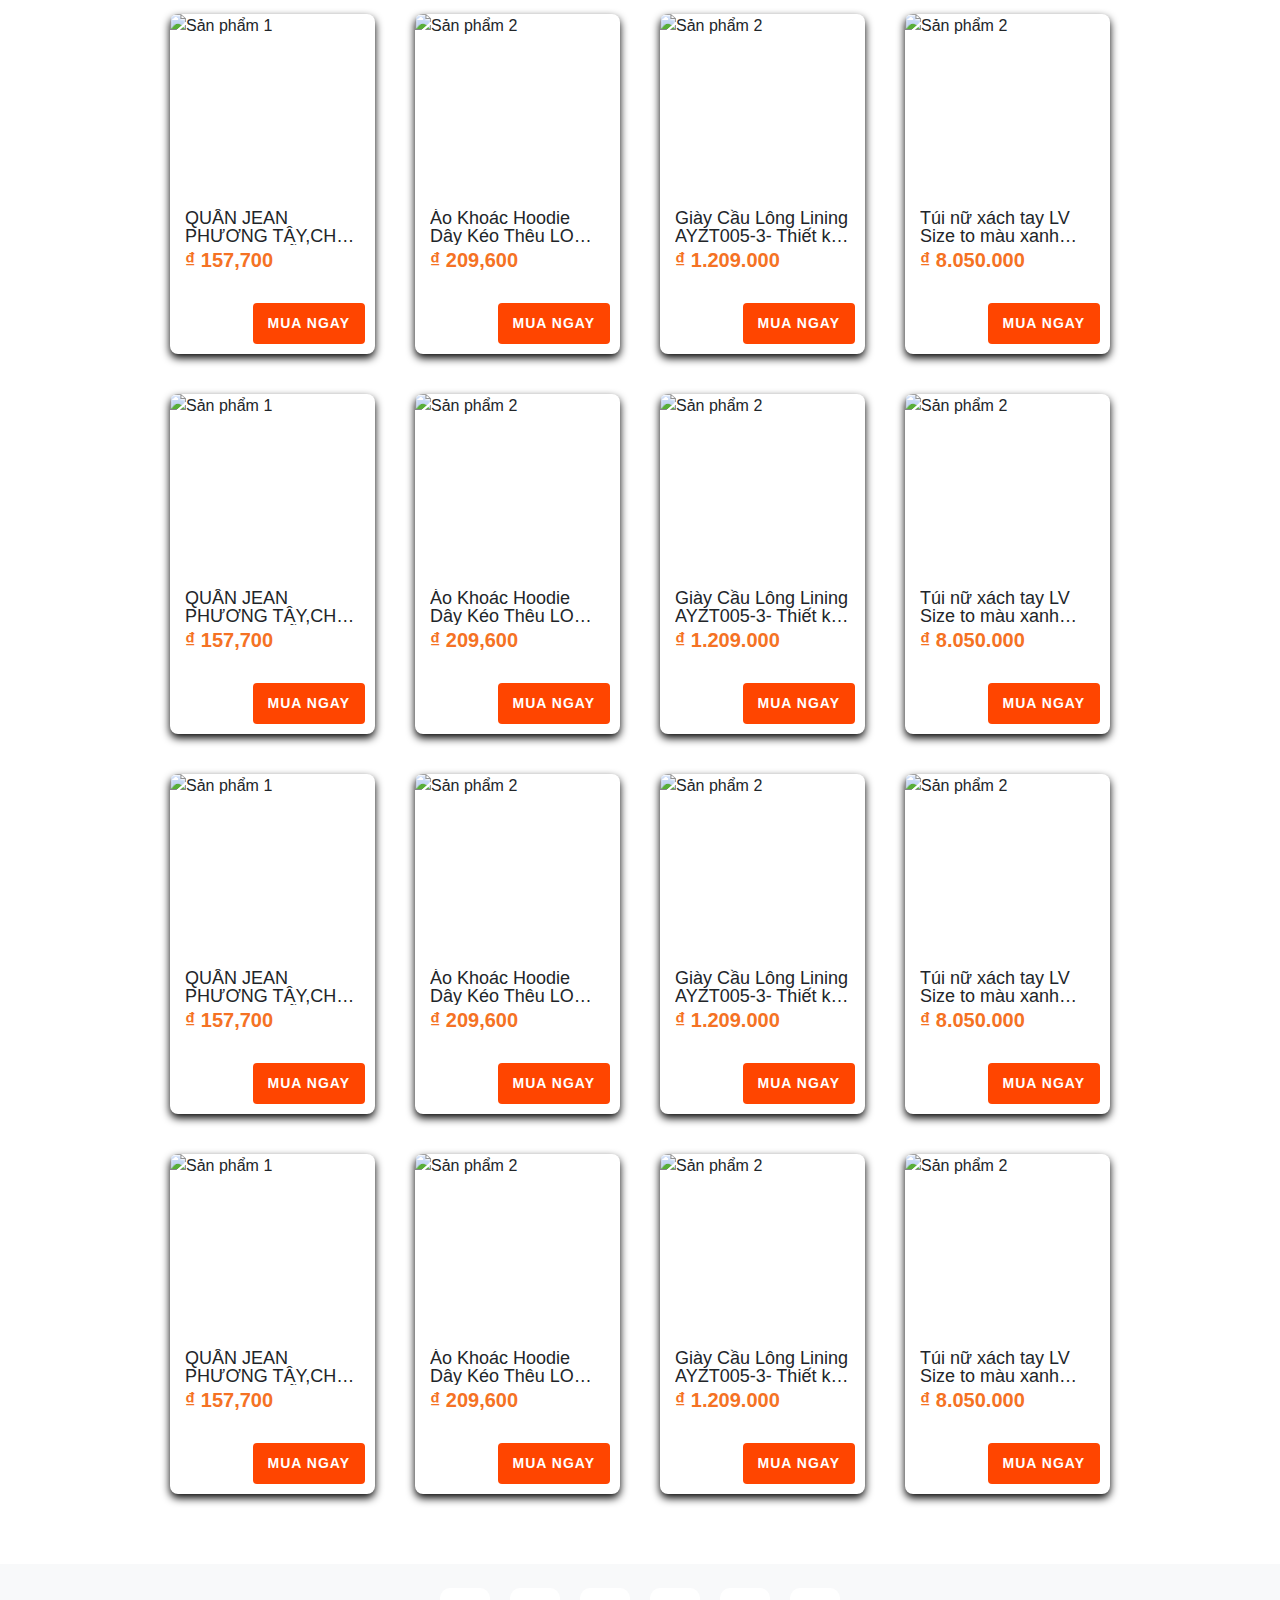
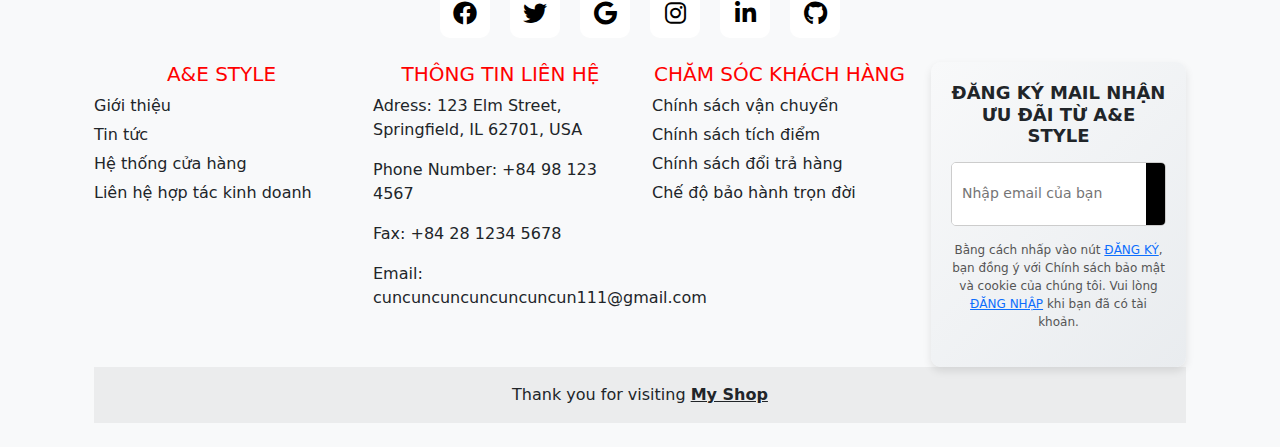
==== commit c2990c63: "Change and Update footerfooter" ====
--- a/index.html
+++ b/index.html
@@ -58,7 +58,7 @@
     <!-- Navbar -->
     <nav class="navbar navbar-expand-lg bg-dark navbar-dark py-3">
       <div class="container-fluid">
-        <a class="navbar-brand" href="#">MultiShop</a>
+        <a class="navbar-brand" href="#">A&E Style</a>
         <button
           class="navbar-toggler"
           type="button"
@@ -484,7 +484,7 @@
     <!-- Footer -->
     <footer class="bg-body-tertiary text-center">
       <!-- Grid container -->
-      <div class="container p-4">
+      <div class="container p-4" >
         <!-- Section: Social media -->
         <section class="social-icons mb-4">
           <!-- Facebook -->
@@ -536,100 +536,64 @@
         </section>
         <!-- Section: Form -->
         <!-- Section: Links -->
-        <section class="">
+        <section class="linkspart">
           <!--Grid row-->
           <div class="row">
             <!--Grid column-->
             <div class="col-lg-3 col-md-6 mb-4 mb-md-0">
-              <h5 class="text-uppercase" color="red">Shop..</h5>
-
+              <h5 class="text-uppercase" style="color: red;">A&E Style</h5>
               <ul class="list-unstyled mb-0">
-                <li>
-                  <a class="text-body" href="#!">Link 1</a>
-                </li>
-                <li>
-                  <a class="text-body" href="#!">Link 2</a>
-                </li>
-                <li>
-                  <a class="text-body" href="#!">Link 3</a>
-                </li>
-                <li>
-                  <a class="text-body" href="#!">Link 4</a>
-                </li>
+                <li><a class="text-body" href="#!">Giới thiệu</a></li>
+                <li><a class="text-body" href="#!">Tin tức</a></li>
+                <li><a class="text-body" href="#!">Hệ thống cửa hàng</a></li>
+                <li><a class="text-body" href="#!">Liên hệ hợp tác kinh doanh</a></li>
               </ul>
             </div>
             <!--Grid column-->
 
             <!--Grid column-->
             <div class="col-lg-3 col-md-6 mb-4 mb-md-0">
-              <h5 class="text-uppercase" color="red">Thông tin liên hệ</h5>
-
+              <h5 class="text-uppercase" style="color: red;">Thông tin liên hệ</h5>
               <ul class="list-unstyled mb-0">
-                <li>
-                  <p class="text-body" href="#!">Adress:</p>
-                </li>
-                <li>
-                  <p class="text-body" href="#!">Phone Number:</p>
-                </li>
-                <li>
-                  <p class="text-body" href="#!">Fax:039812</p>
-                </li>
-                <li>
-                  <p class="text-body" href="#!">
-                    Email:cuncuncuncuncuncuncun111@gmail.com
-                  </p>
-                </li>
+                <li><p class="text-body">Adress: 123 Elm Street, Springfield, IL 62701, USA</p></li>
+                <li><p class="text-body">Phone Number: +84 98 123 4567</p></li>
+                <li><p class="text-body">Fax: +84 28 1234 5678</p></li>
+                <li><p class="text-body">Email: cuncuncuncuncuncuncun111@gmail.com</p></li>
               </ul>
             </div>
             <!--Grid column-->
 
             <!--Grid column-->
             <div class="col-lg-3 col-md-6 mb-4 mb-md-0">
-              <h5 class="text-uppercase" color="red">Nhóm liên kết</h5>
-
+              <h5 class="text-uppercase" style="color: red;">Chăm sóc khách hàng</h5>
               <ul class="list-unstyled mb-0">
-                <li>
-                  <a class="text-body" href="#!">Link 1</a>
-                </li>
-                <li>
-                  <a class="text-body" href="#!">Link 2</a>
-                </li>
-                <li>
-                  <a class="text-body" href="#!">Link 3</a>
-                </li>
-                <li>
-                  <a class="text-body" href="#!">Link 4</a>
-                </li>
+                <li><a class="text-body" href="#!">Chính sách vận chuyển</a></li>
+                <li><a class="text-body" href="#!">Chính sách tích điểm</a></li>
+                <li><a class="text-body" href="#!">Chính sách đổi trả hàng</a></li>
+                <li><a class="text-body" href="#!">Chế độ bảo hành trọn đời</a></li>
               </ul>
             </div>
             <!--Grid column-->
 
             <!--Grid column-->
             <div class="col-lg-3 col-md-6 mb-4 mb-md-0">
-              <h5 class="text-uppercase" color="red">Đăng ký nhận tin</h5>
-
-              <ul class="list-unstyled mb-0">
-                <li>
-                  <a class="text-body" href="#!">Link 1</a>
-                </li>
-                <li>
-                  <a class="text-body" href="#!">Link 2</a>
-                </li>
-                <li>
-                  <a class="text-body" href="#!">Link 3</a>
-                </li>
-                <li>
-                  <a class="text-body" href="#!">Link 4</a>
-                </li>
-              </ul>
+              <div class="subscribe-box">
+                <h2>Đăng ký mail nhận ưu đãi từ A&E Style</h2>
+                <div class="input-container">
+                  <input type="email" placeholder="Nhập email của bạn">
+                  <button>Gửi ngay</button>
+                </div>
+                <p class="subscribe-text">
+                  Bằng cách nhấp vào nút <a href="#">ĐĂNG KÝ</a>, bạn đồng ý với Chính sách bảo mật và cookie của chúng tôi. 
+                  Vui lòng <a href="#">ĐĂNG NHẬP</a> khi bạn đã có tài khoản.
+                </p>
+              </div>
             </div>
             <!--Grid column-->
           </div>
           <!--Grid row-->
         </section>
         <!-- Section: Links -->
-      </div>
-      <!-- Grid container -->
 
       <!-- Copyright -->
       <div
--- a/layout.css
+++ b/layout.css
@@ -268,3 +268,125 @@
     display: none;
   }
 }
+
+ul.list-unstyled li {
+  margin: 5px 0;
+}
+ul.list-unstyled a {
+  text-decoration: none;
+}
+/* subscrible-bõx */
+.subscribe-box {
+  background-color: #f9f9f9;
+  padding: 20px;
+  border-radius: 10px;
+  box-shadow: 0 2px 5px rgba(0, 0, 0, 0.1);
+  max-width: 400px;
+  margin: 0 auto;
+}
+
+.subscribe-box h2 {
+  font-size: 18px;
+  text-transform: uppercase;
+  font-weight: bold;
+  margin-bottom: 15px;
+  text-align: center;
+}
+
+.input-container {
+  display: flex;
+  border: 1px solid #ccc;
+  border-radius: 5px;
+  overflow: hidden;
+  margin-bottom: 15px;
+}
+
+.input-container input {
+  flex: 1;
+  padding: 10px;
+  border: none;
+  outline: none;
+  font-size: 14px;
+}
+
+.input-container button {
+  background-color: black;
+  color: white;
+  border: none;
+  padding: 10px 20px;
+  cursor: pointer;
+  font-weight: bold;
+  font-size: 14px;
+}
+
+.input-container button:hover {
+  background-color: #333;
+}
+
+.subscribe-text {
+  font-size: 12px;
+  color: #555;
+  text-align: center;
+}
+
+.subscribe-text strong {
+  font-weight: bold;
+  color: black;
+}
+/* Hiệu ứng cho nút Buy Now */
+.product-card .buy-now {
+  transition: all 0.3s ease;
+}
+
+.product-card .buy-now:hover {
+  transform: scale(1.1);
+}
+
+/* Hiệu ứng bóng mượt cho Navbar */
+.navbar.bg-dark {
+  box-shadow: 0px 4px 10px rgba(0, 0, 0, 0.1);
+  transition: all 0.3s ease;
+}
+
+.navbar.bg-dark:hover {
+  box-shadow: 0px 6px 15px rgba(0, 0, 0, 0.2);
+}
+
+/* Hiệu ứng trượt mềm mại cho carousel */
+.carousel-item img {
+  transition: transform 0.5s ease-in-out, opacity 0.3s ease-in-out;
+}
+
+/* Cải thiện Subscribe Box bằng Gradient Background */
+.subscribe-box {
+  background: linear-gradient(135deg, #f8f9fa, #e9ecef);
+  padding: 20px;
+  border-radius: 10px;
+  box-shadow: 0px 4px 8px rgba(0, 0, 0, 0.1);
+}
+
+/* Cải thiện Footer hoặc Social Icons */
+.icon {
+  transition: all 0.3s ease-in-out;
+}
+
+.icon:hover {
+  transform: scale(1.2) rotate(5deg);
+  box-shadow: 0px 4px 10px rgba(0, 0, 0, 0.2);
+}
+
+/* Cải thiện Responsive Layout */
+@media (max-width: 500px) {
+  .product-card {
+    width: 90%;
+    height: auto;
+  }
+
+  .container {
+    flex-direction: column;
+  }
+
+  .subscribe-box {
+    max-width: 100%;
+  }
+}
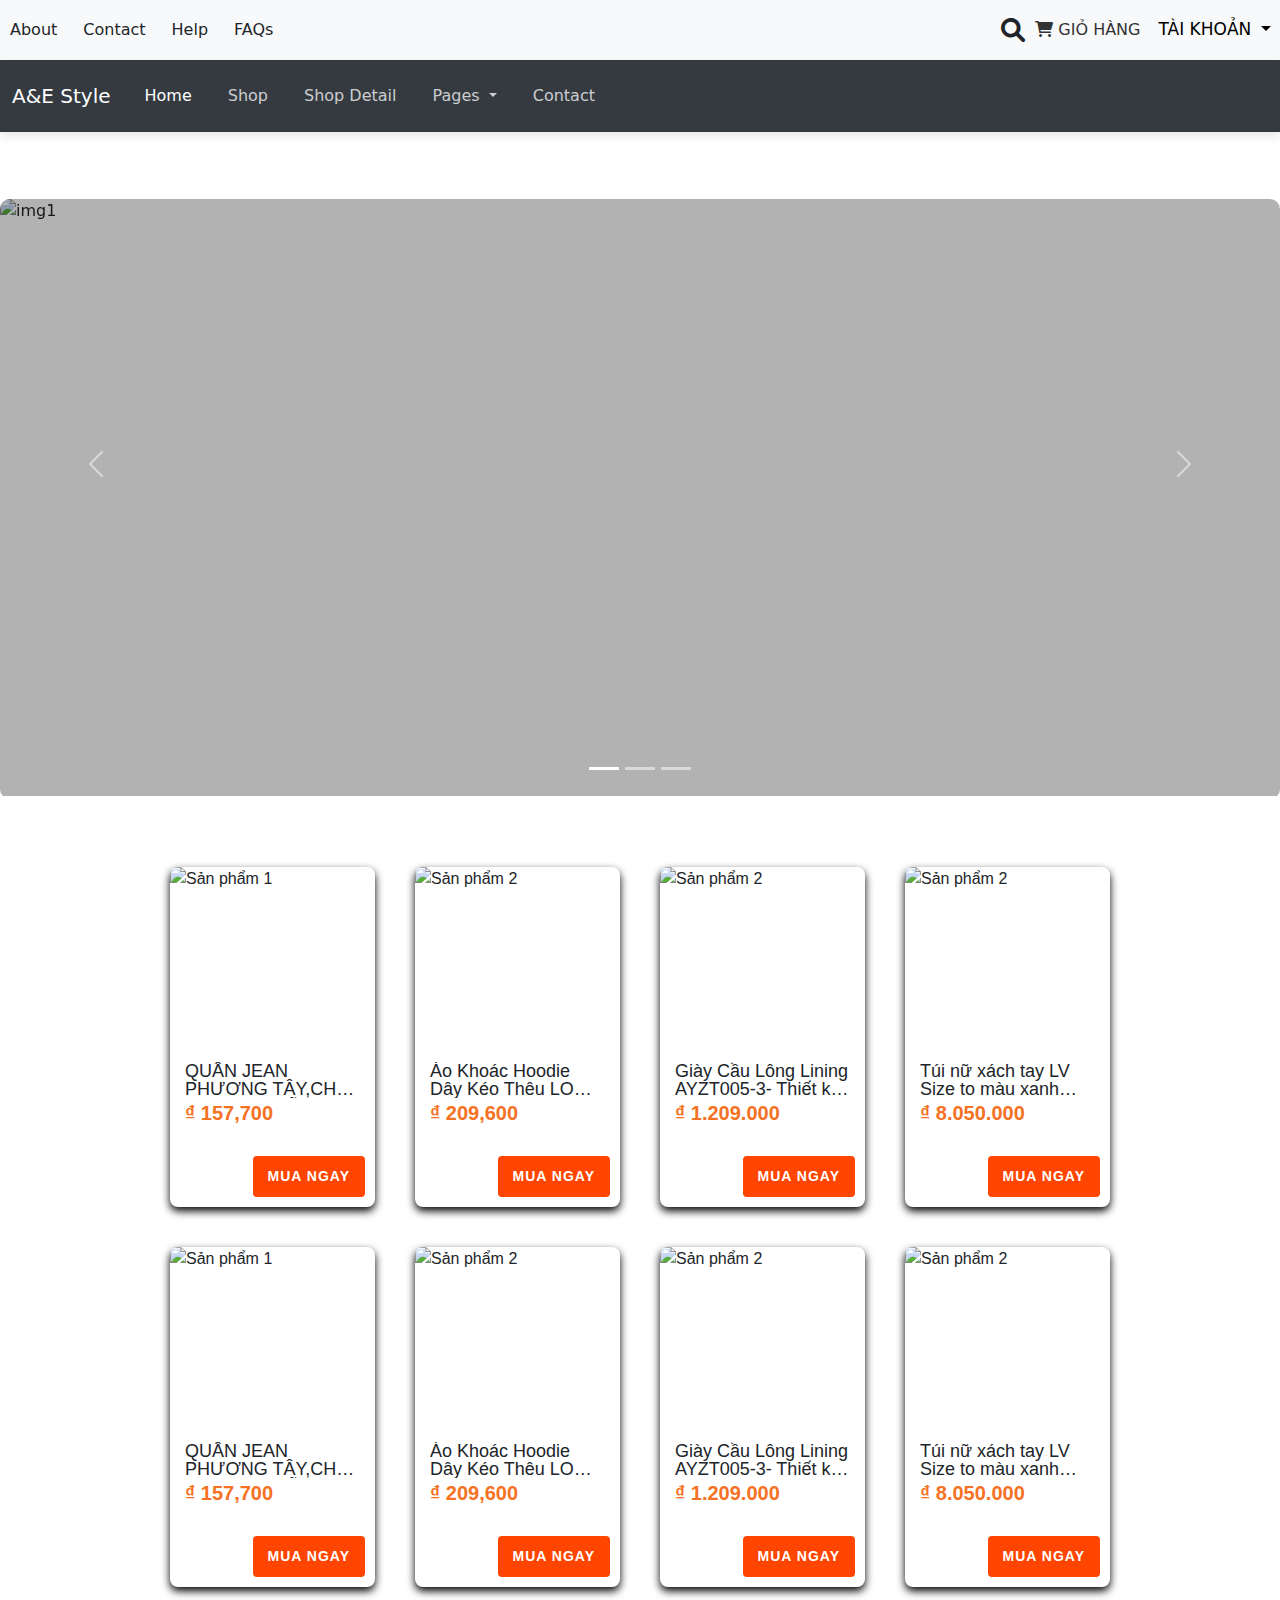
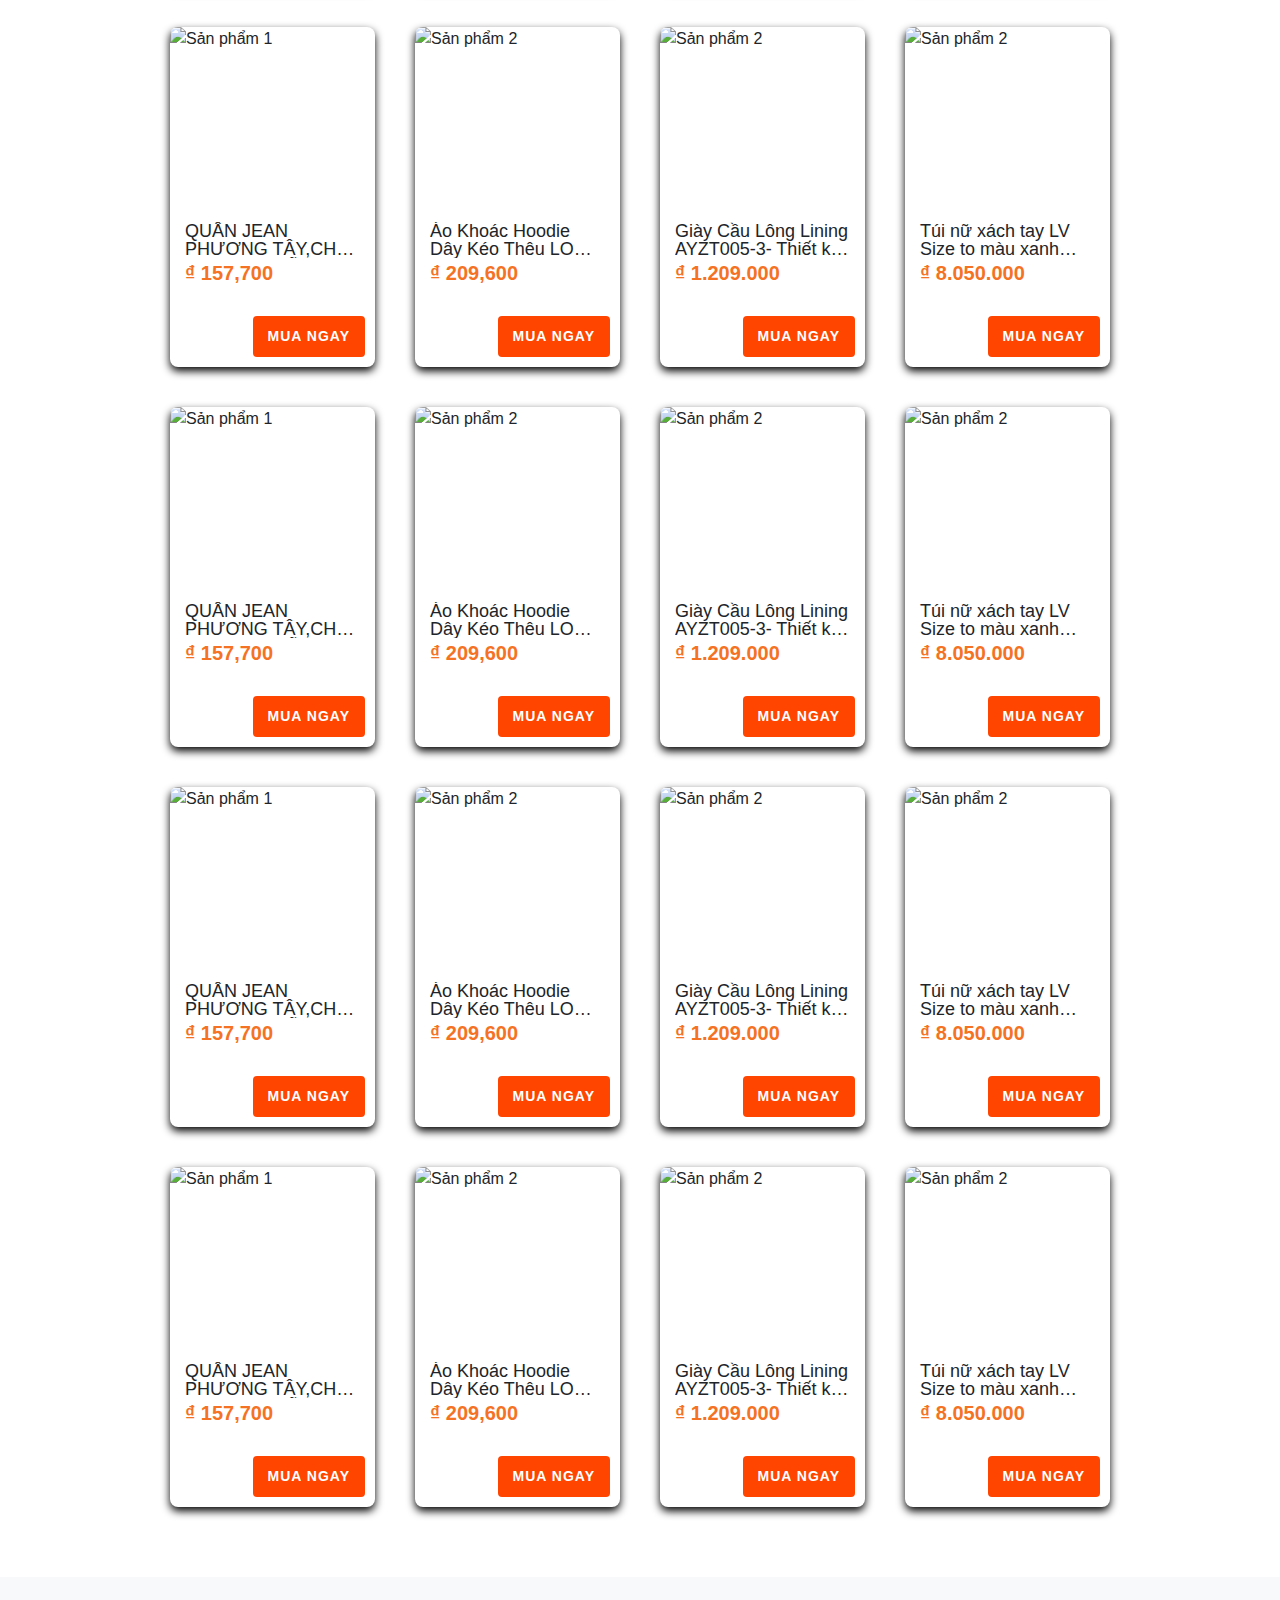
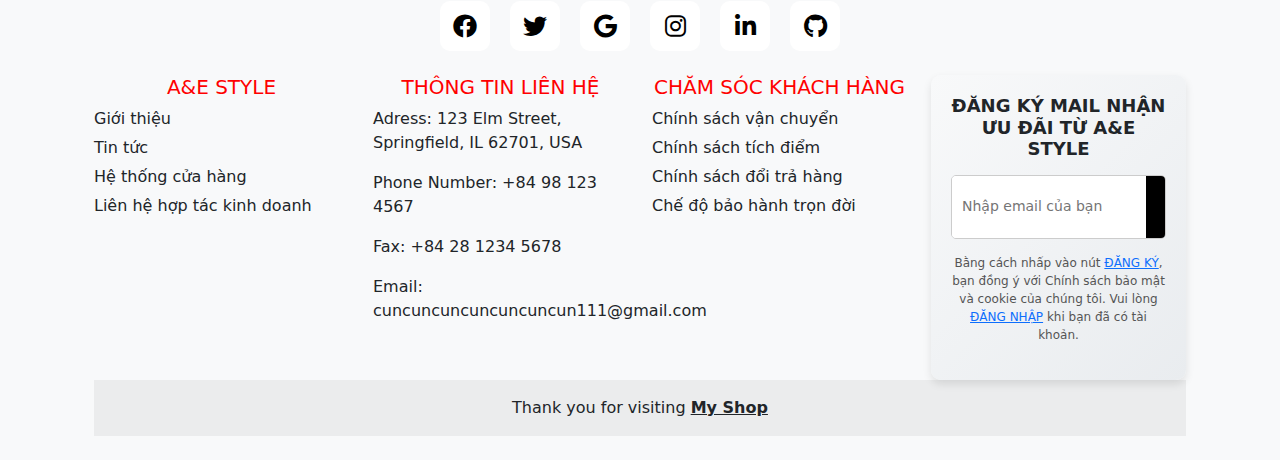
==== commit f5d5b28e: "Update topbar and Add quanjean detail pagepage" ====
--- a/index.html
+++ b/index.html
@@ -4,24 +4,9 @@
     <meta charset="UTF-8" />
     <meta name="viewport" content="width=device-width, initial-scale=1.0" />
     <title>Trang Bán Hàng</title>
-    <link rel="stylesheet" href="layout.css" />
-    <link
-      href="https://cdn.jsdelivr.net/npm/bootstrap@5.3.3/dist/css/bootstrap.min.css"
-      rel="stylesheet"
-      integrity="sha384-QWTKZyjpPEjISv5WaRU9OFeRpok6YctnYmDr5pNlyT2bRjXh0JMhjY6hW+ALEwIH"
-      crossorigin="anonymous"
-    />
-    <link
-      rel="stylesheet"
-      href="https://cdnjs.cloudflare.com/ajax/libs/font-awesome/6.0.0-beta3/css/all.min.css"
-    />
-    <script
-      src="https://cdn.jsdelivr.net/npm/bootstrap@5.3.3/dist/js/bootstrap.bundle.min.js"
-      integrity="sha384-YvpcrYf0tY3lHB60NNkmXc5s9fDVZLESaAA55NDzOxhy9GkcIdslK1eN7N6jIeHz"
-      crossorigin="anonymous"
-    ></script>
   </head>
   <body>
+<!-- SlideBar -->
     <!-- Topbar -->
     <div class="container-fluid bg-secondary py-2">
       <div class="row">
@@ -36,17 +21,23 @@
         <div class="col-lg-6 text-center text-lg-end">
           <div class="d-inline-flex align-items-center">
             <div class="btn-group">
+              <i class="fa-solid fa-magnifying-glass" style="font-size: 24px;display:flex;align-items:center; justify-content:center"></i>
+
+              <a style="margin:10px" href="#" target="blank"><i class="fa-solid fa-cart-shopping"></i>
+                GIỎ HÀNG
+              </a>
               <button
                 type="button"
                 class="btn btn-sm btn-light dropdown-toggle"
                 data-bs-toggle="dropdown"
+                style="font-size:17px"
               >
-                My Account
+                TÀI KHOẢN
               </button>
               <ul class="dropdown-menu dropdown-menu-end">
                 <li><a class="dropdown-item" href="signin.html">Sign in</a></li>
                 <li>
-                  <a class="dropdown-item" href="register.html">Sign up</a>
+                  <a class="dropdown-item" href="register.html">Register</a>
                 </li>
               </ul>
             </div>
@@ -104,7 +95,7 @@
         </div>
       </div>
     </nav>
-
+<!-- SlideBar -->
     <div id="carouselExampleIndicators" class="carousel slide">
       <div class="carousel-indicators">
         <button
@@ -606,5 +597,26 @@
       <!-- Copyright -->
     </footer>
     <!-- Footer -->
+     <link rel="stylesheet" href="layout.css" />
+    <link
+      href="https://cdn.jsdelivr.net/npm/bootstrap@5.3.3/dist/css/bootstrap.min.css"
+      rel="stylesheet"
+      integrity="sha384-QWTKZyjpPEjISv5WaRU9OFeRpok6YctnYmDr5pNlyT2bRjXh0JMhjY6hW+ALEwIH"
+      crossorigin="anonymous"
+    />
+    <link
+      rel="stylesheet"
+      href="https://cdnjs.cloudflare.com/ajax/libs/font-awesome/6.0.0-beta3/css/all.min.css"
+    />
+    <script
+      src="https://cdn.jsdelivr.net/npm/bootstrap@5.3.3/dist/js/bootstrap.bundle.min.js"
+      integrity="sha384-YvpcrYf0tY3lHB60NNkmXc5s9fDVZLESaAA55NDzOxhy9GkcIdslK1eN7N6jIeHz"
+      crossorigin="anonymous"
+    ></script>
+    <link
+      rel="stylesheet"
+      href="https://cdnjs.cloudflare.com/ajax/libs/font-awesome/6.0.0-beta3/css/all.min.css"
+    />
+
   </body>
 </html>
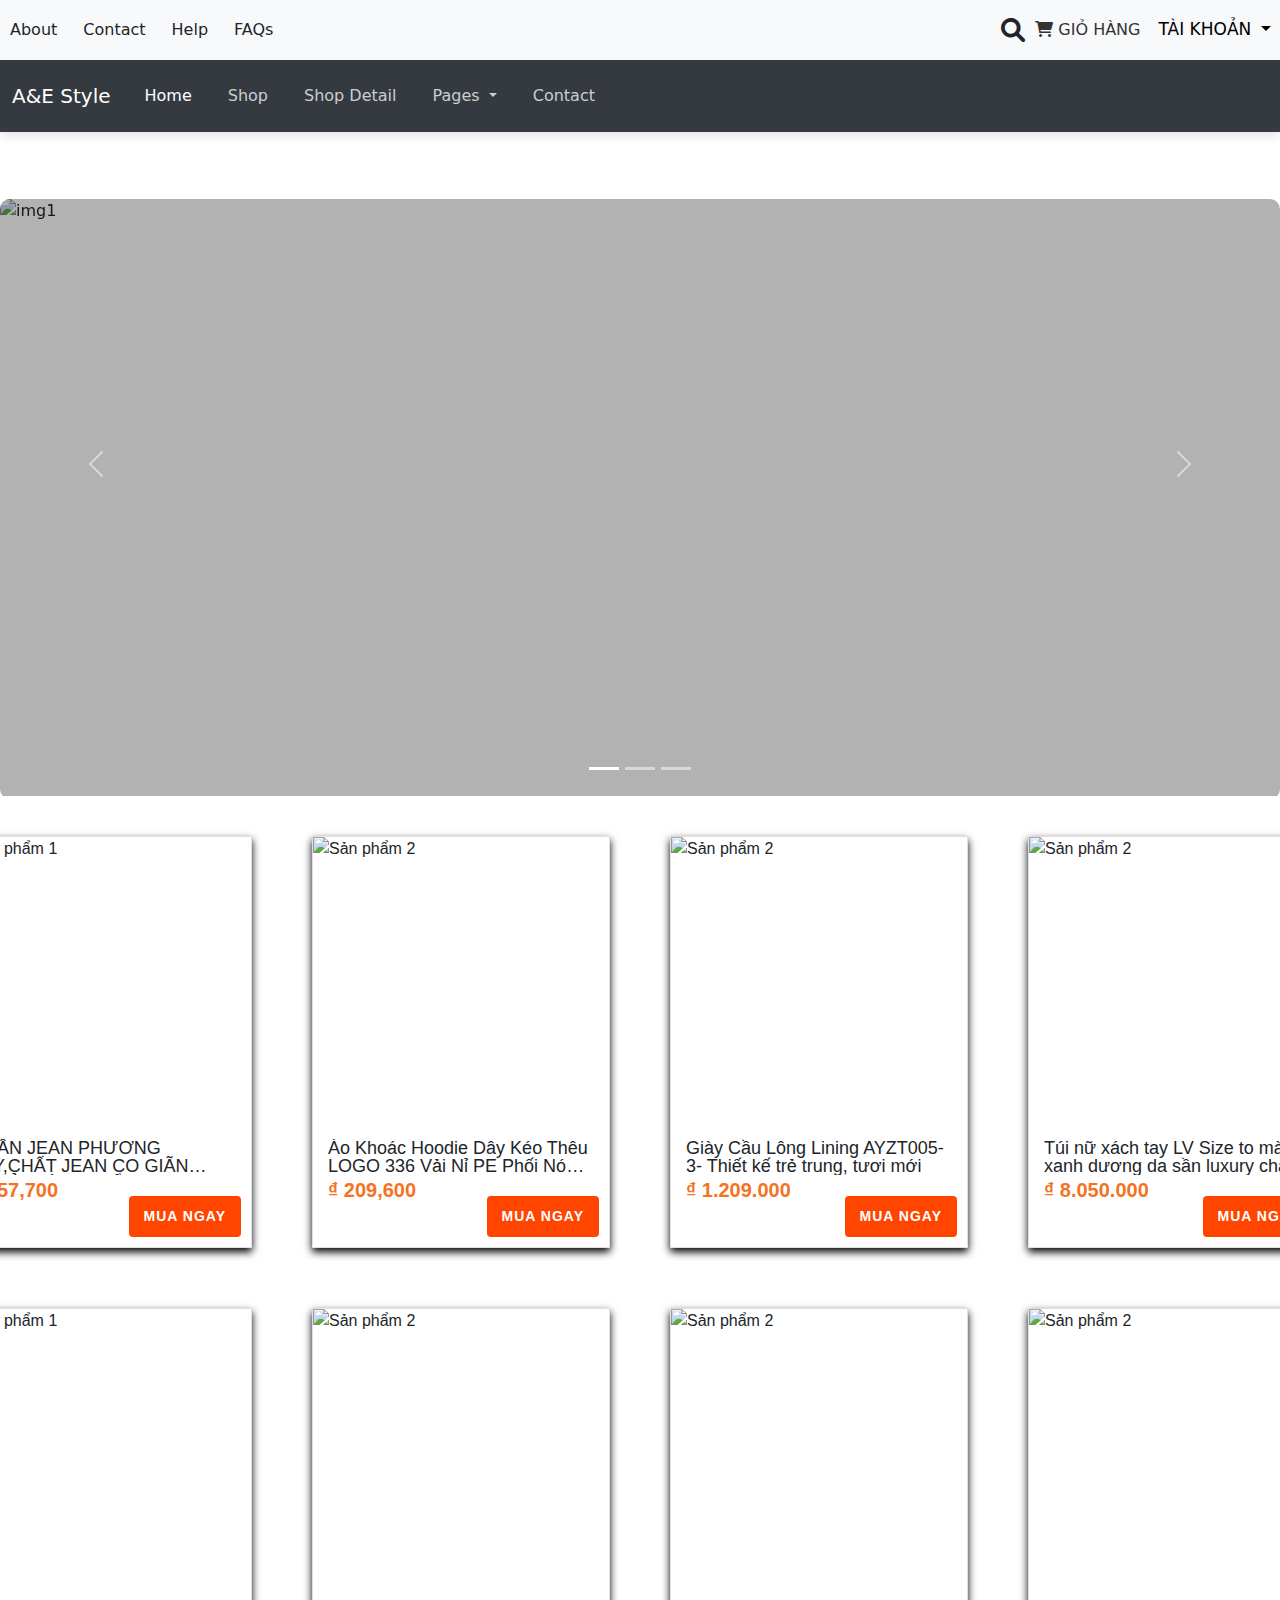
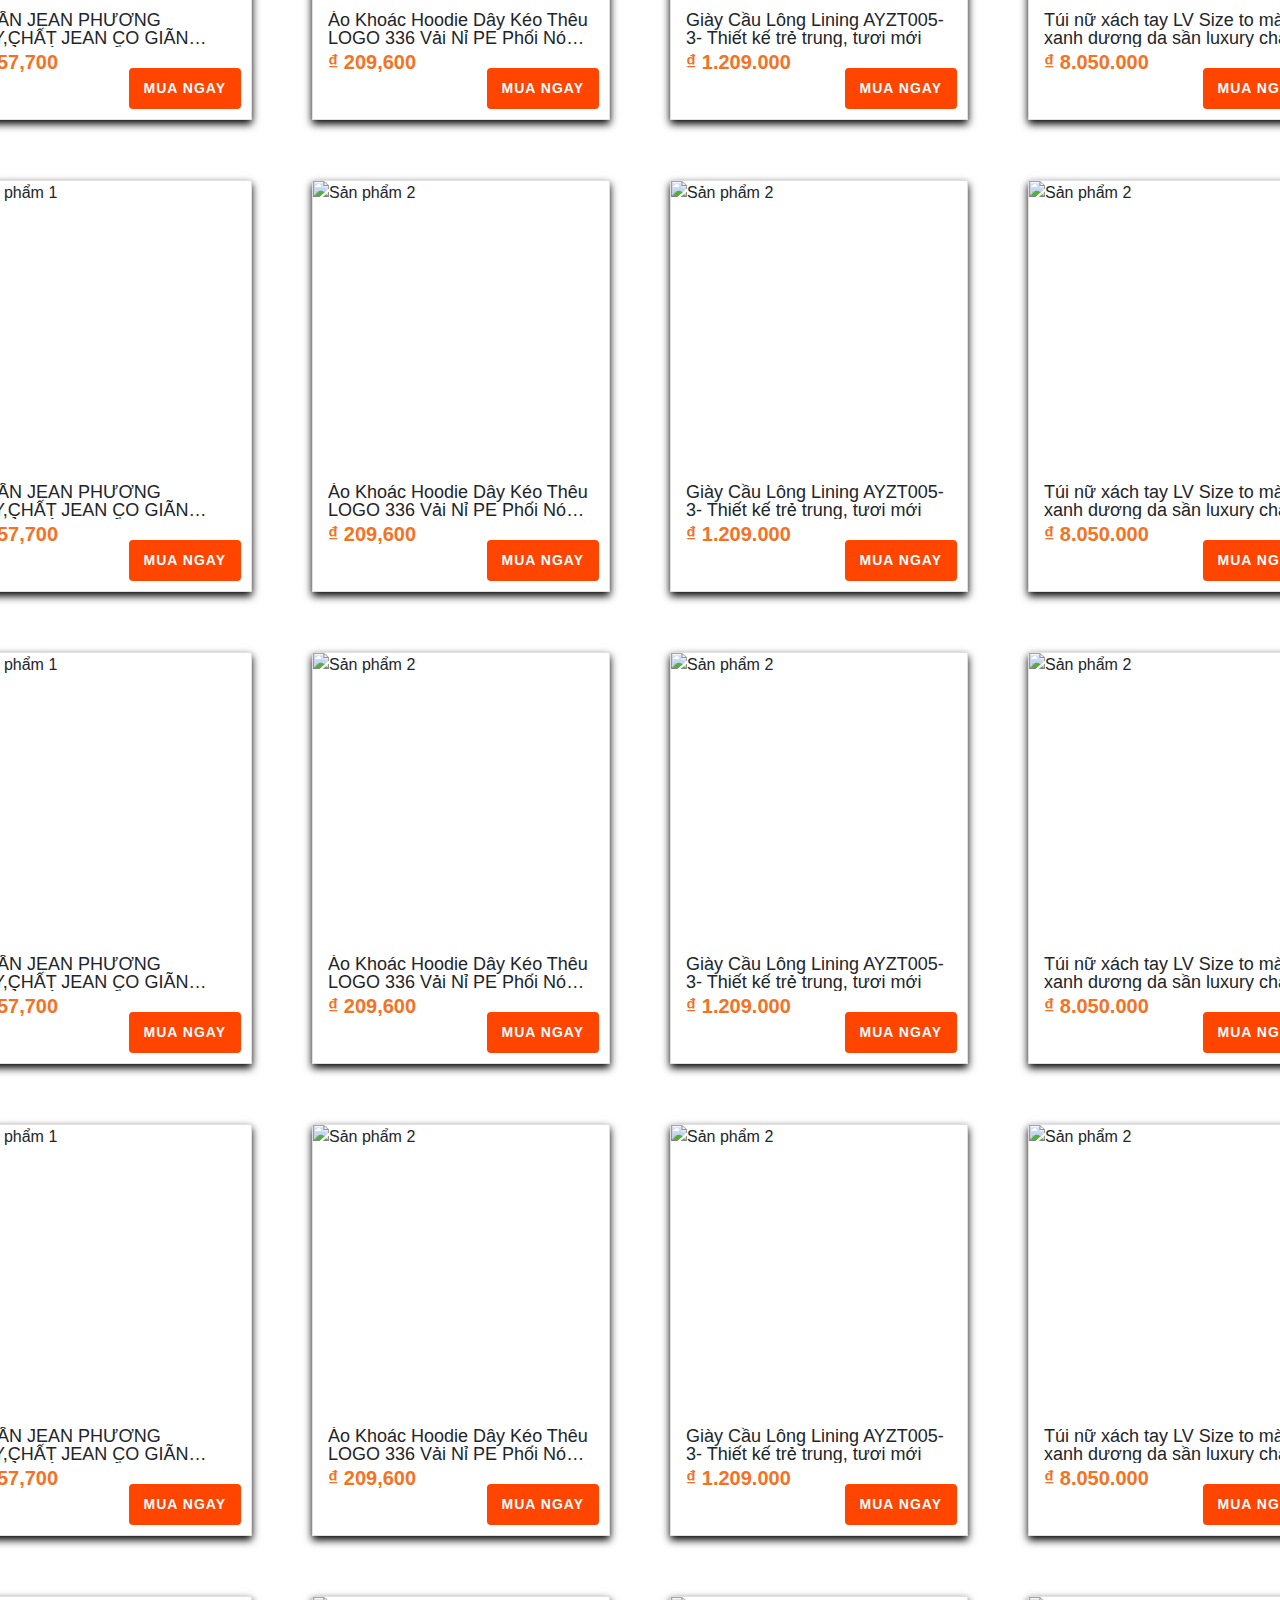
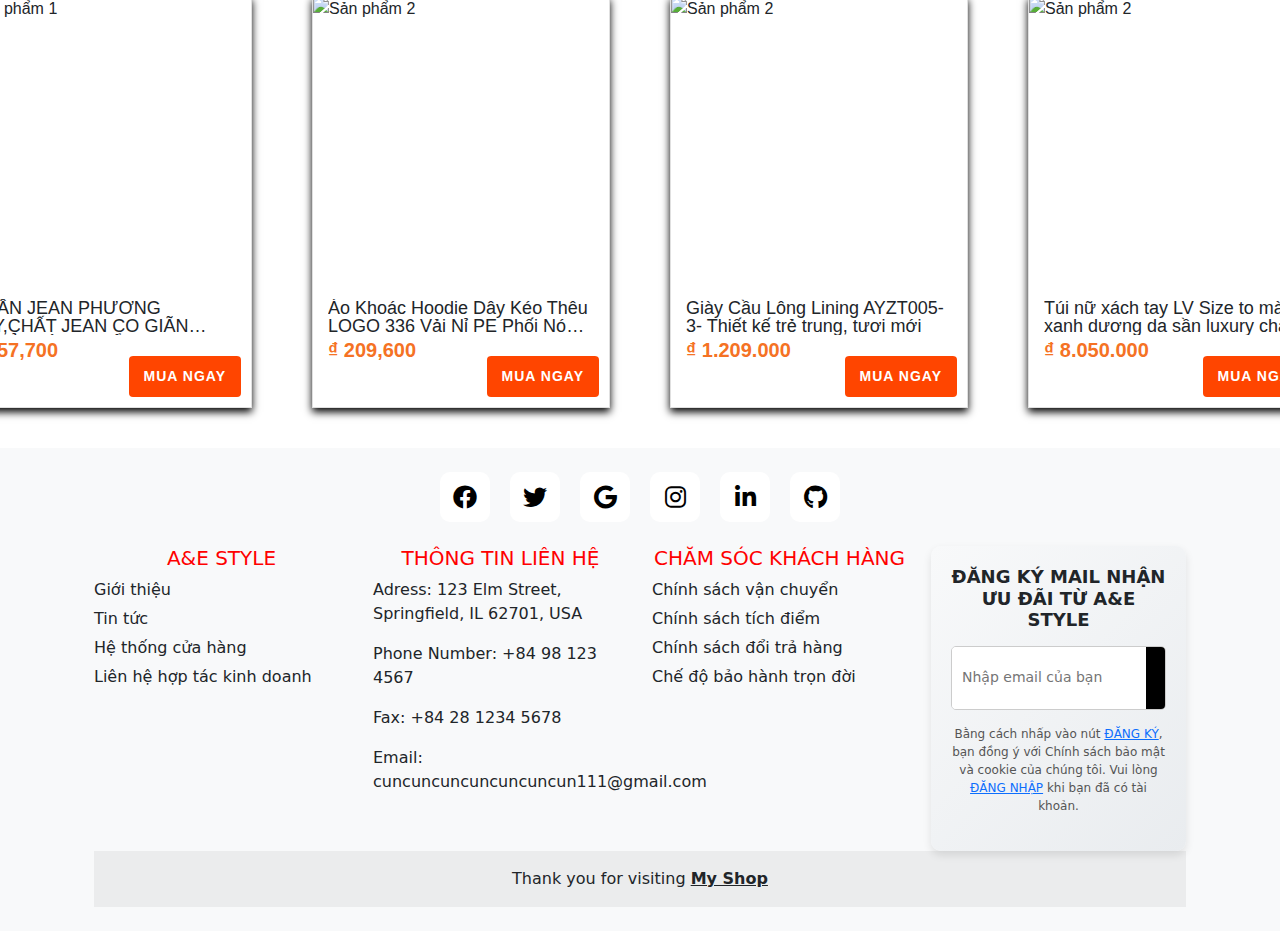
==== commit e7f774e9: "Add more detail page and complete product" ====
--- a/index.html
+++ b/index.html
@@ -170,7 +170,7 @@
           src="https://www.joesjeans.com/cdn/shop/files/4cc7516a-b997-4d56-a4cd-059427c54369_1290x1800.jpg?v=1736285140"
           alt="Sản phẩm 1"
         />
-        <button class="buy-now">Mua ngay</button>
+        <a href="quanjean.html"><button class="buy-now">Mua ngay</button></a>
         <div class="product-info">
           <h3>QUẦN JEAN PHƯƠNG TÂY,CHẤT JEAN CO GIÃN THOẢI MÁI, CHUẨN FORM</h3>
           <span class="price">₫ 157,700</span>
@@ -182,7 +182,7 @@
           src="https://th.bing.com/th/id/OIP.dwinYv1eRanQlzLCDvbf8QHaHa?rs=1&pid=ImgDetMain"
           alt="Sản phẩm 2"
         />
-        <button class="buy-now">Mua ngay</button>
+        <a href="hoodie.html"><button class="buy-now">Mua ngay</button></a>
         <div class="product-info">
           <h3>
             Áo Khoác Hoodie Dây Kéo Thêu LOGO 336 Vải Nỉ PE Phối Nón lớn From
@@ -196,7 +196,7 @@
           src="https://caulong360.com/wp-content/uploads/2023/03/Giay-Lining-AYZT005-3-c-1.jpg"
           alt="Sản phẩm 2"
         />
-        <button class="buy-now">Mua ngay</button>
+        <a href="giaycaulong.html"><button class="buy-now">Mua ngay</button></a>
         <div class="product-info">
           <h3>Giày Cầu Lông Lining AYZT005-3- Thiết kế trẻ trung, tươi mới</h3>
           <span class="price">₫ 1.209.000</span>
@@ -207,7 +207,7 @@
           src="https://th.bing.com/th/id/OIP._yJqgawBIpHqxX3rwgy_EAHaHa?rs=1&pid=ImgDetMain"
           alt="Sản phẩm 2"
         />
-        <button class="buy-now">Mua ngay</button>
+        <a href="tuinu.html"><button class="buy-now">Mua ngay</button></a>
         <div class="product-info">
           <h3>
             Túi nữ xách tay LV Size to màu xanh dương da sần luxury chất lượng
@@ -221,7 +221,7 @@
           src="https://www.joesjeans.com/cdn/shop/files/4cc7516a-b997-4d56-a4cd-059427c54369_1290x1800.jpg?v=1736285140"
           alt="Sản phẩm 1"
         />
-        <button class="buy-now">Mua ngay</button>
+        <a href="quanjean.html"><button class="buy-now">Mua ngay</button></a>
         <div class="product-info">
           <h3>QUẦN JEAN PHƯƠNG TÂY,CHẤT JEAN CO GIÃN THOẢI MÁI, CHUẨN FORM</h3>
           <span class="price">₫ 157,700</span>
@@ -233,7 +233,7 @@
           src="https://th.bing.com/th/id/OIP.dwinYv1eRanQlzLCDvbf8QHaHa?rs=1&pid=ImgDetMain"
           alt="Sản phẩm 2"
         />
-        <button class="buy-now">Mua ngay</button>
+        <a href="hoodie.html"><button class="buy-now">Mua ngay</button></a>
         <div class="product-info">
           <h3>
             Áo Khoác Hoodie Dây Kéo Thêu LOGO 336 Vải Nỉ PE Phối Nón lớn From
@@ -247,7 +247,7 @@
           src="https://caulong360.com/wp-content/uploads/2023/03/Giay-Lining-AYZT005-3-c-1.jpg"
           alt="Sản phẩm 2"
         />
-        <button class="buy-now">Mua ngay</button>
+        <a href="giaycaulong.html"><button class="buy-now">Mua ngay</button></a>
         <div class="product-info">
           <h3>Giày Cầu Lông Lining AYZT005-3- Thiết kế trẻ trung, tươi mới</h3>
           <span class="price">₫ 1.209.000</span>
@@ -258,7 +258,7 @@
           src="https://th.bing.com/th/id/OIP._yJqgawBIpHqxX3rwgy_EAHaHa?rs=1&pid=ImgDetMain"
           alt="Sản phẩm 2"
         />
-        <button class="buy-now">Mua ngay</button>
+        <a href="tuinu.html"><button class="buy-now">Mua ngay</button></a>
         <div class="product-info">
           <h3>
             Túi nữ xách tay LV Size to màu xanh dương da sần luxury chất lượng
@@ -272,7 +272,7 @@
           src="https://www.joesjeans.com/cdn/shop/files/4cc7516a-b997-4d56-a4cd-059427c54369_1290x1800.jpg?v=1736285140"
           alt="Sản phẩm 1"
         />
-        <button class="buy-now">Mua ngay</button>
+        <a href="quanjean.html"><button class="buy-now">Mua ngay</button></a>
         <div class="product-info">
           <h3>QUẦN JEAN PHƯƠNG TÂY,CHẤT JEAN CO GIÃN THOẢI MÁI, CHUẨN FORM</h3>
           <span class="price">₫ 157,700</span>
@@ -284,7 +284,7 @@
           src="https://th.bing.com/th/id/OIP.dwinYv1eRanQlzLCDvbf8QHaHa?rs=1&pid=ImgDetMain"
           alt="Sản phẩm 2"
         />
-        <button class="buy-now">Mua ngay</button>
+        <a href="hoodie.html"><button class="buy-now">Mua ngay</button></a>
         <div class="product-info">
           <h3>
             Áo Khoác Hoodie Dây Kéo Thêu LOGO 336 Vải Nỉ PE Phối Nón lớn From
@@ -298,7 +298,7 @@
           src="https://caulong360.com/wp-content/uploads/2023/03/Giay-Lining-AYZT005-3-c-1.jpg"
           alt="Sản phẩm 2"
         />
-        <button class="buy-now">Mua ngay</button>
+        <a href="giaycaulong.html"><button class="buy-now">Mua ngay</button></a>
         <div class="product-info">
           <h3>Giày Cầu Lông Lining AYZT005-3- Thiết kế trẻ trung, tươi mới</h3>
           <span class="price">₫ 1.209.000</span>
@@ -309,7 +309,7 @@
           src="https://th.bing.com/th/id/OIP._yJqgawBIpHqxX3rwgy_EAHaHa?rs=1&pid=ImgDetMain"
           alt="Sản phẩm 2"
         />
-        <button class="buy-now">Mua ngay</button>
+        <a href="tuinu.html"><button class="buy-now">Mua ngay</button></a>
         <div class="product-info">
           <h3>
             Túi nữ xách tay LV Size to màu xanh dương da sần luxury chất lượng
@@ -323,7 +323,7 @@
           src="https://www.joesjeans.com/cdn/shop/files/4cc7516a-b997-4d56-a4cd-059427c54369_1290x1800.jpg?v=1736285140"
           alt="Sản phẩm 1"
         />
-        <button class="buy-now">Mua ngay</button>
+        <a href="quanjean.html"><button class="buy-now">Mua ngay</button></a>
         <div class="product-info">
           <h3>QUẦN JEAN PHƯƠNG TÂY,CHẤT JEAN CO GIÃN THOẢI MÁI, CHUẨN FORM</h3>
           <span class="price">₫ 157,700</span>
@@ -335,7 +335,7 @@
           src="https://th.bing.com/th/id/OIP.dwinYv1eRanQlzLCDvbf8QHaHa?rs=1&pid=ImgDetMain"
           alt="Sản phẩm 2"
         />
-        <button class="buy-now">Mua ngay</button>
+        <a href="hoodie.html"><button class="buy-now">Mua ngay</button></a>
         <div class="product-info">
           <h3>
             Áo Khoác Hoodie Dây Kéo Thêu LOGO 336 Vải Nỉ PE Phối Nón lớn From
@@ -349,7 +349,7 @@
           src="https://caulong360.com/wp-content/uploads/2023/03/Giay-Lining-AYZT005-3-c-1.jpg"
           alt="Sản phẩm 2"
         />
-        <button class="buy-now">Mua ngay</button>
+        <a href="giaycaulong.html"><button class="buy-now">Mua ngay</button></a>
         <div class="product-info">
           <h3>Giày Cầu Lông Lining AYZT005-3- Thiết kế trẻ trung, tươi mới</h3>
           <span class="price">₫ 1.209.000</span>
@@ -360,7 +360,7 @@
           src="https://th.bing.com/th/id/OIP._yJqgawBIpHqxX3rwgy_EAHaHa?rs=1&pid=ImgDetMain"
           alt="Sản phẩm 2"
         />
-        <button class="buy-now">Mua ngay</button>
+        <a href="tuinu.html"><button class="buy-now">Mua ngay</button></a>
         <div class="product-info">
           <h3>
             Túi nữ xách tay LV Size to màu xanh dương da sần luxury chất lượng
@@ -374,7 +374,7 @@
           src="https://www.joesjeans.com/cdn/shop/files/4cc7516a-b997-4d56-a4cd-059427c54369_1290x1800.jpg?v=1736285140"
           alt="Sản phẩm 1"
         />
-        <button class="buy-now">Mua ngay</button>
+        <a href="quanjean.html"><button class="buy-now">Mua ngay</button></a>
         <div class="product-info">
           <h3>QUẦN JEAN PHƯƠNG TÂY,CHẤT JEAN CO GIÃN THOẢI MÁI, CHUẨN FORM</h3>
           <span class="price">₫ 157,700</span>
@@ -386,7 +386,7 @@
           src="https://th.bing.com/th/id/OIP.dwinYv1eRanQlzLCDvbf8QHaHa?rs=1&pid=ImgDetMain"
           alt="Sản phẩm 2"
         />
-        <button class="buy-now">Mua ngay</button>
+        <a href="hoodie.html"><button class="buy-now">Mua ngay</button></a>
         <div class="product-info">
           <h3>
             Áo Khoác Hoodie Dây Kéo Thêu LOGO 336 Vải Nỉ PE Phối Nón lớn From
@@ -400,7 +400,7 @@
           src="https://caulong360.com/wp-content/uploads/2023/03/Giay-Lining-AYZT005-3-c-1.jpg"
           alt="Sản phẩm 2"
         />
-        <button class="buy-now">Mua ngay</button>
+        <a href="giaycaulong.html"><button class="buy-now">Mua ngay</button></a>
         <div class="product-info">
           <h3>Giày Cầu Lông Lining AYZT005-3- Thiết kế trẻ trung, tươi mới</h3>
           <span class="price">₫ 1.209.000</span>
@@ -411,7 +411,7 @@
           src="https://th.bing.com/th/id/OIP._yJqgawBIpHqxX3rwgy_EAHaHa?rs=1&pid=ImgDetMain"
           alt="Sản phẩm 2"
         />
-        <button class="buy-now">Mua ngay</button>
+        <a href="tuinu.html"><button class="buy-now">Mua ngay</button></a>
         <div class="product-info">
           <h3>
             Túi nữ xách tay LV Size to màu xanh dương da sần luxury chất lượng
@@ -425,7 +425,7 @@
           src="https://www.joesjeans.com/cdn/shop/files/4cc7516a-b997-4d56-a4cd-059427c54369_1290x1800.jpg?v=1736285140"
           alt="Sản phẩm 1"
         />
-        <button class="buy-now">Mua ngay</button>
+        <a href="quanjean.html"><button class="buy-now">Mua ngay</button></a>
         <div class="product-info">
           <h3>QUẦN JEAN PHƯƠNG TÂY,CHẤT JEAN CO GIÃN THOẢI MÁI, CHUẨN FORM</h3>
           <span class="price">₫ 157,700</span>
@@ -437,7 +437,7 @@
           src="https://th.bing.com/th/id/OIP.dwinYv1eRanQlzLCDvbf8QHaHa?rs=1&pid=ImgDetMain"
           alt="Sản phẩm 2"
         />
-        <button class="buy-now">Mua ngay</button>
+        <a href="hoodie.html"><button class="buy-now">Mua ngay</button></a>
         <div class="product-info">
           <h3>
             Áo Khoác Hoodie Dây Kéo Thêu LOGO 336 Vải Nỉ PE Phối Nón lớn From
@@ -451,7 +451,7 @@
           src="https://caulong360.com/wp-content/uploads/2023/03/Giay-Lining-AYZT005-3-c-1.jpg"
           alt="Sản phẩm 2"
         />
-        <button class="buy-now">Mua ngay</button>
+        <a href="giaycaulong.html"><button class="buy-now">Mua ngay</button></a>
         <div class="product-info">
           <h3>Giày Cầu Lông Lining AYZT005-3- Thiết kế trẻ trung, tươi mới</h3>
           <span class="price">₫ 1.209.000</span>
@@ -462,7 +462,7 @@
           src="https://th.bing.com/th/id/OIP._yJqgawBIpHqxX3rwgy_EAHaHa?rs=1&pid=ImgDetMain"
           alt="Sản phẩm 2"
         />
-        <button class="buy-now">Mua ngay</button>
+        <a href="tuinu.html"><button class="buy-now">Mua ngay</button></a>
         <div class="product-info">
           <h3>
             Túi nữ xách tay LV Size to màu xanh dương da sần luxury chất lượng
--- a/layout.css
+++ b/layout.css
@@ -15,6 +15,7 @@
 }
 
 /* Navbar */
+
 .navbar.bg-dark {
   background-color: #343a40 !important;
   padding: 10px 0;
@@ -58,20 +59,27 @@
   align-items: center;
   flex-wrap: wrap;
   background-color: white;
-  overflow: hidden;
   box-sizing: border-box;
+  display: grid;
+  grid-template-columns: repeat(4, 1fr); /* 4 cột bằng nhau */
+  gap: 20px; /* Khoảng cách giữa các sản phẩm */
+  padding: 20px;
+  max-width: 1200px; /* Giới hạn chiều rộng tối đa */
+  margin: 0 auto; /* Căn giữa */
 }
 
 .product-card {
   position: relative;
-  width: 205px;
-  height: 340px;
+  width: 298px;
+  height: 412px;
   margin: 20px;
   box-shadow: 0 4px 8px black;
-  border-radius: 8px;
   overflow: hidden;
   background: white;
   transition: transform 0.3s ease, box-shadow 0.3s ease;
+  border: 1px solid #e0e0e0;
+  overflow: hidden;
+  transition: transform 0.3s ease;
 }
 
 .product-card:hover {
@@ -81,7 +89,7 @@
 
 .product-card img {
   width: 100%;
-  height: 180px;
+  height: 70%;
   object-fit: cover !important;
   display: block;
   object-position: center;
@@ -198,6 +206,7 @@
 .icon i {
   animation: randomNeonColors 8s infinite;
 }
+
 @keyframes randomNeonColors {
   0%,
   100% {
@@ -275,6 +284,7 @@
 ul.list-unstyled a {
   text-decoration: none;
 }
+
 /* subscrible-bõx */
 .subscribe-box {
   background-color: #f9f9f9;
